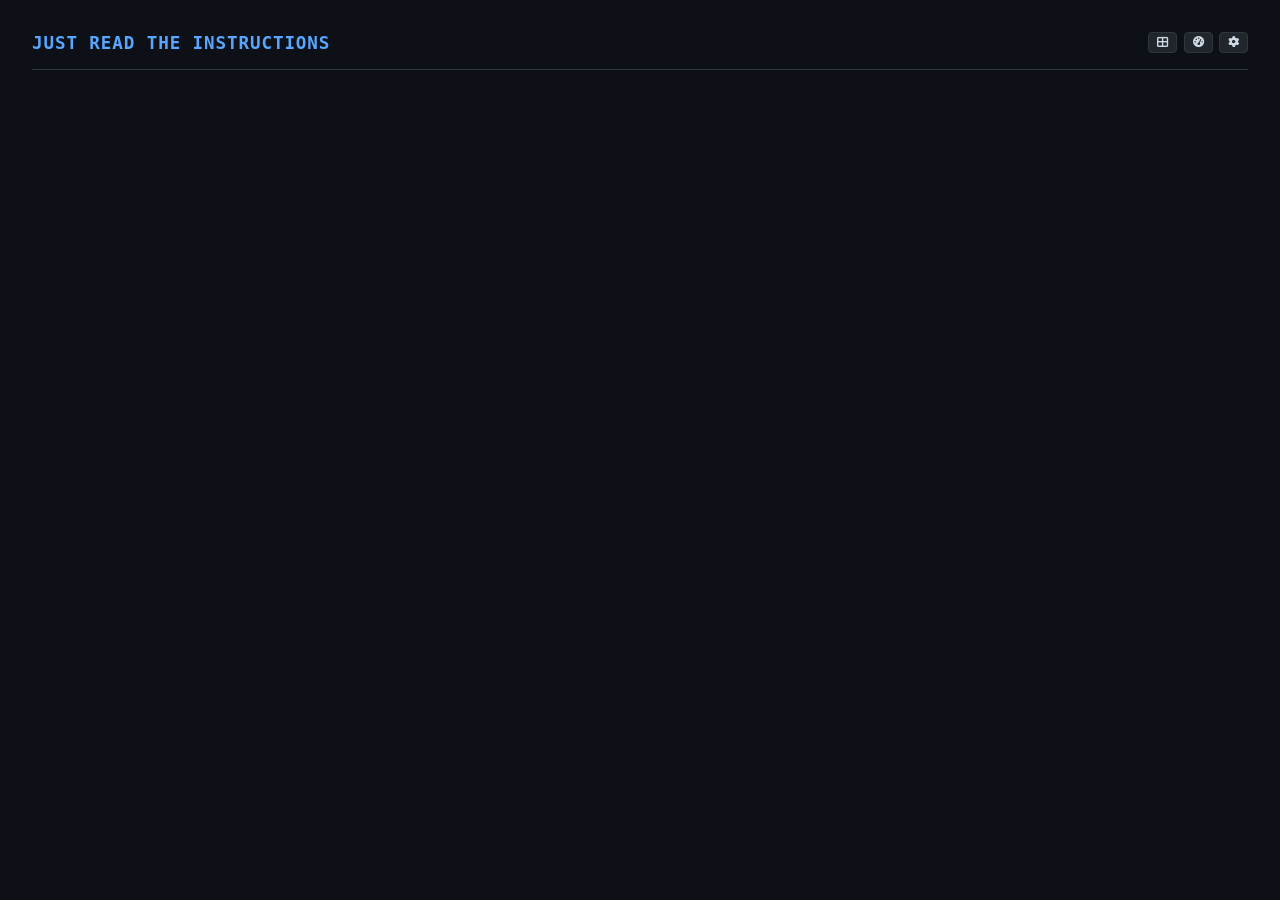
==== GameData/JustReadTheInstructions/Web/index.html @ 1abc44e3 "perf: render scheduling, capture pipeline, streams and recording wiring Rendering and capture - One " ====
<!DOCTYPE html>
<html lang="en">
<head>
    <meta charset="UTF-8">
    <meta name="viewport" content="width=device-width, initial-scale=1">
    <title>Just Read The Instructions</title>
    <link rel="stylesheet" href="css/styles.css">
    <link rel="stylesheet" href="https://cdnjs.cloudflare.com/ajax/libs/font-awesome/6.7.2/css/all.min.css">
</head>
<body>
    <header>
        <h1>Just Read The Instructions</h1>
        <div id="groups-bar" class="groups-bar"></div>
        <div class="global-actions">
            <a class="btn" href="/layout.html" target="_blank" rel="noopener" title="Camera layout"><i class="fa-solid fa-table-cells-large"></i></a>
            <a class="btn" href="/debug.html" target="_blank" rel="noopener" title="Diagnostics"><i class="fa-solid fa-gauge-high"></i></a>
            <button type="button" class="btn" id="settings-btn" title="Settings"><i class="fa-solid fa-gear"></i></button>
        </div>
    </header>

    <p class="status-line error" id="error"></p>
    <p class="status-line empty" id="empty"></p>

    <div id="cameras-live"></div>

    <section id="cameras-offline-section" hidden>
        <h2 class="section-label">Offline</h2>
        <div id="cameras-offline"></div>
    </section>

    <div id="copy-fallback" class="modal-backdrop" role="dialog" aria-modal="true">
        <div class="modal">
            <div class="modal-title">Clipboard blocked. Press Ctrl+C / Cmd+C, then Enter or close.</div>
            <input id="copy-input" type="text" readonly>
            <div class="modal-actions">
                <a id="copy-select-btn" class="btn" href="#">Select</a>
                <a id="copy-close-btn" class="btn" href="#">Close</a>
            </div>
        </div>
    </div>

    <div id="settings-modal" class="modal-backdrop" role="dialog" aria-modal="true">
        <div class="modal">
            <div class="modal-title">Recorder Settings</div>

            <div class="settings-row" id="settings-recorder-row" hidden>
                <label for="settings-recorder">Record with</label>
                <select id="settings-recorder"></select>
            </div>

            <div class="settings-row">
                <label for="settings-los">On signal loss while recording</label>
                <select id="settings-los"></select>
            </div>

            <div class="settings-hint">
                Recordings are saved on the KSP host inside
                <code>GameData/JustReadTheInstructions/Web/recordings/</code>.
                Recording in the game encodes H.264 MP4 on the graphics card and keeps going
                if this page is closed. The legacy browser recorder is only used when in-game
                recording is unavailable or picked above, and will be removed in v3.0.0.
            </div>

            <div class="modal-actions">
                <button type="button" id="settings-close" class="btn">Close</button>
            </div>
        </div>
    </div>

    <script type="module" src="js/main.js"></script>
</body>
</html>
---- GameData/JustReadTheInstructions/Web/css/styles.css ----
:root {
    --bg: #0d1117;
    --surface: #161b22;
    --surface-2: #21262d;
    --border: #30363d;
    --border-danger: #6e3030;
    --text: #cdd9e5;
    --text-dim: #8b949e;
    --text-muted: #6e7681;
    --accent: #58a6ff;
    --success: #3fb950;
    --success-bg: #1a3a1f;
    --danger: #f85149;
    --danger-bg: #3a1a1a;
    --warn: #d29922;
}

* {
    box-sizing: border-box;
    margin: 0;
    padding: 0;
}

[hidden] {
    display: none !important;
}

body {
    background: var(--bg);
    color: var(--text);
    font-family: ui-monospace, "Cascadia Code", "Consolas", monospace;
    padding: 2rem;
}

header {
    display: flex;
    align-items: center;
    justify-content: space-between;
    gap: 1rem;
    flex-wrap: wrap;
    padding-bottom: 1rem;
    margin-bottom: 1.5rem;
    border-bottom: 1px solid var(--border);
}

h1 {
    font-size: 1.1rem;
    font-weight: 600;
    color: var(--accent);
    letter-spacing: 0.05em;
    text-transform: uppercase;
    white-space: nowrap;
}

.global-actions {
    display: flex;
    gap: 0.4rem;
}

#cameras-live,
#cameras-offline {
    display: grid;
    grid-template-columns: repeat(auto-fill, minmax(360px, 1fr));
    gap: 1rem;
}

#cameras-offline-section {
    margin-top: 2rem;
}

.section-label {
    font-size: 0.8rem;
    font-weight: 600;
    color: var(--text-muted);
    text-transform: uppercase;
    letter-spacing: 0.08em;
    margin-bottom: 0.75rem;
}

.groups-bar {
    flex: 1;
    display: flex;
    justify-content: center;
    gap: 0.5rem;
    flex-wrap: wrap;
}

.group-btn {
    border-color: var(--gc, var(--border));
    color: var(--gc, var(--text-dim));
    font-variant-numeric: tabular-nums;
    transition: background 0.1s, color 0.1s, opacity 0.15s;
}

    .group-btn:hover {
        background: color-mix(in srgb, var(--gc, var(--border)) 15%, transparent);
    }

    .group-btn--active {
        background: var(--gc, var(--border));
        color: #fff;
    }

        .group-btn--active:hover {
            background: color-mix(in srgb, var(--gc) 80%, #fff);
        }

.group-strip {
    height: 2px;
    width: 100%;
    background: transparent;
    cursor: pointer;
    flex-shrink: 0;
    transition: height 0.12s cubic-bezier(0.2, 0, 0, 1);
}

    .group-strip--assigned {
        height: 3px;
    }

    .camera-card:hover .group-strip--assigned {
        height: 4px;
    }

.group-assign-btn {
    color: var(--text-muted);
    border-color: var(--border);
    font-variant-numeric: tabular-nums;
    min-width: 2rem;
    justify-content: center;
}

.btn-overflow {
    color: var(--text-muted);
    letter-spacing: 0.05em;
}

.overflow-menu {
    position: fixed;
    background: var(--surface);
    border: 1px solid var(--border);
    border-radius: 4px;
    z-index: 200;
    min-width: 150px;
    overflow: hidden;
    opacity: 0;
    transform: translateY(6px) scale(0.97);
    pointer-events: none;
    transition: opacity 0.14s ease-out, transform 0.14s cubic-bezier(0.2, 0, 0, 1);
}

.overflow-menu--open {
    opacity: 1;
    transform: translateY(0) scale(1);
    pointer-events: auto;
}

.overflow-item {
    display: block;
    width: 100%;
    text-align: left;
    padding: 0.4rem 0.65rem;
    font-family: inherit;
    font-size: 0.7rem;
    background: none;
    border: none;
    color: var(--text);
    cursor: pointer;
}

    .overflow-item:hover {
        background: var(--surface-2);
        color: var(--accent);
    }

    .overflow-item + .overflow-item {
        border-top: 1px solid var(--border);
    }

@keyframes card-enter {
    from {
        opacity: 0;
        transform: translateY(6px);
    }

    to {
        opacity: 1;
        transform: translateY(0);
    }
}

@keyframes blink {
    0%, 49% {
        opacity: 1;
    }

    50%, 100% {
        opacity: 0.35;
    }
}

.camera-card {
    background: var(--surface);
    border: 1px solid var(--border);
    border-radius: 6px;
    overflow: hidden;
    display: flex;
    flex-direction: column;
    cursor: grab;
    user-select: none;
    box-shadow: 0 1px 3px rgba(0, 0, 0, 0.35), inset 0 1px 0 rgba(255, 255, 255, 0.04);
    transition: transform 0.18s cubic-bezier(0.2, 0, 0, 1), box-shadow 0.18s cubic-bezier(0.2, 0, 0, 1), border-color 0.2s ease-out;
    animation: card-enter 0.22s cubic-bezier(0.2, 0, 0.2, 1) both;
}

    .camera-card:hover {
        transform: translateY(-2px);
        box-shadow: 0 6px 18px rgba(0, 0, 0, 0.45), inset 0 1px 0 rgba(255, 255, 255, 0.07);
    }

    .camera-card.dragging {
        animation: none;
    }

    .camera-card.offline {
        border-color: var(--text-muted);
    }

    .camera-card.destroyed {
        border-color: var(--warn);
    }

    .camera-card.recording {
        border-color: var(--danger);
        box-shadow: 0 0 0 1px var(--danger), 0 4px 16px rgba(248, 81, 73, 0.2);
    }

        .camera-card.recording:hover {
            transform: translateY(-2px);
            box-shadow: 0 0 0 1px var(--danger), 0 8px 22px rgba(248, 81, 73, 0.3);
        }

.preview {
    position: relative;
    width: 100%;
    aspect-ratio: 16 / 9;
    background: var(--bg);
    overflow: hidden;
    -webkit-touch-callout: none;
}

.drag-handle {
    display: none;
    position: absolute;
    top: 8px;
    right: 8px;
    width: 44px;
    height: 44px;
    background: rgba(0, 0, 0, 0.55);
    border-radius: 8px;
    align-items: center;
    justify-content: center;
    touch-action: none;
    user-select: none;
    -webkit-touch-callout: none;
    z-index: 10;
    cursor: grab;
    color: rgba(255, 255, 255, 0.9);
    font-size: 20px;
}

@media (hover: none) {
    .drag-handle { display: flex; }
}

    .preview img {
        width: 100%;
        height: 100%;
        object-fit: cover;
        display: block;
        transition: opacity 0.3s ease-out;
    }

    .preview .offline-overlay,
    .layout-tile .offline-overlay {
        display: none;
        position: absolute;
        inset: 0;
        background: var(--bg);
        align-items: center;
        justify-content: center;
        flex-direction: column;
        gap: 0.4rem;
        color: var(--text-muted);
        font-size: 0.75rem;
    }

.camera-card.offline .preview .offline-overlay,
.layout-tile.offline .offline-overlay {
    display: flex;
}

.camera-card.offline .preview img {
    opacity: 0.15;
}

.rec-badge {
    display: none;
    position: absolute;
    top: 0.5rem;
    left: 0.5rem;
    background: rgba(13, 17, 23, 0.85);
    border: 1px solid color-mix(in srgb, var(--danger) 40%, transparent);
    color: var(--danger);
    font-size: 0.7rem;
    padding: 0.2rem 0.45rem;
    border-radius: 4px;
    align-items: center;
    gap: 0.3rem;
    font-weight: 600;
    letter-spacing: 0.08em;
    z-index: 1;
}

.camera-card.recording .rec-badge {
    display: inline-flex;
}

.rec-dot {
    width: 0.5rem;
    height: 0.5rem;
    background: var(--danger);
    border-radius: 50%;
    animation: blink 1s infinite;
}

.camera-info {
    padding: 0.5rem 0.75rem 0.55rem;
    display: flex;
    flex-direction: column;
    gap: 0.35rem;
}

.camera-name {
    font-size: 0.8rem;
    color: var(--text);
    white-space: nowrap;
    overflow: hidden;
    text-overflow: ellipsis;
}

.camera-card.offline .camera-name {
    color: var(--text-muted);
}

.camera-actions {
    display: flex;
    gap: 0.4rem;
    flex-shrink: 0;
}

.btn {
    font-family: inherit;
    font-size: 0.7rem;
    padding: 0.25rem 0.5rem;
    border-radius: 4px;
    text-decoration: none;
    cursor: pointer;
    border: 1px solid var(--border);
    background: var(--surface-2);
    color: var(--text);
    display: inline-flex;
    align-items: center;
    gap: 0.3rem;
}

    .btn:hover {
        background: var(--border);
    }

    .btn.watch {
        border-color: var(--success);
        color: var(--success);
    }

        .btn.watch:hover {
            background: var(--success-bg);
        }

    .btn.watch-disabled {
        opacity: 0.4;
        pointer-events: none;
    }

.camera-card.destroyed .btn.watch {
    opacity: 0.5;
}

    .btn.rec {
        border-color: var(--danger);
        color: var(--danger);
    }

        .btn.rec:hover {
            background: var(--danger-bg);
        }

        .btn.rec.active {
            background: var(--danger);
            color: #fff;
        }

    .btn.btn-unsupported {
        opacity: 0.4;
        pointer-events: none;
    }

    .btn.ghost {
        border-color: transparent;
        background: transparent;
        color: var(--text-dim);
    }

        .btn.ghost:hover {
            color: var(--text);
            background: var(--surface-2);
        }

.camera-footer {
    border-top: 1px solid var(--border);
    padding: 0.5rem 0.75rem;
    font-size: 0.7rem;
    color: var(--text-dim);
    display: flex;
    justify-content: space-between;
    gap: 0.5rem;
    min-height: 1.9rem;
    align-items: center;
}

.rec-status {
    display: inline-flex;
    align-items: center;
    gap: 0.3rem;
    padding: 0.2rem 0.55rem;
    border-radius: 9999px;
    font-size: 0.65rem;
    font-weight: 500;
    background: var(--surface-2);
    color: var(--text-muted);
    transition: background 0.25s ease-out, color 0.25s ease-out;
    letter-spacing: 0.02em;
}

    .rec-status.recording {
        background: color-mix(in srgb, var(--danger) 18%, transparent);
        color: var(--danger);
    }

    .rec-status.paused {
        background: color-mix(in srgb, var(--warn) 18%, transparent);
        color: var(--warn);
    }

.rec-size {
    color: var(--text-muted);
    font-variant-numeric: tabular-nums;
}

.status-line {
    font-size: 0.85rem;
    display: none;
}

    .status-line.visible {
        display: block;
    }

    .status-line.error {
        color: var(--danger);
    }

    .status-line.empty {
        color: var(--text-dim);
    }

.modal-backdrop {
    position: fixed;
    inset: 0;
    background: rgba(0, 0, 0, 0.72);
    display: none;
    align-items: center;
    justify-content: center;
    padding: 1rem;
    z-index: 9999;
    transition: opacity 0.2s ease-out;
}

    .modal-backdrop.visible {
        display: flex;
    }

    @starting-style {
        .modal-backdrop.visible {
            opacity: 0;
        }
    }

.modal {
    width: min(680px, 100%);
    background: var(--surface);
    border: 1px solid var(--border);
    border-radius: 8px;
    padding: 0.85rem;
    transition: opacity 0.2s ease-out, transform 0.2s cubic-bezier(0.2, 0, 0, 1);
}

    @starting-style {
        .modal-backdrop.visible .modal {
            opacity: 0;
            transform: translateY(-10px) scale(0.97);
        }
    }

@keyframes backdrop-out {
    to { opacity: 0; }
}

@keyframes modal-out {
    to {
        opacity: 0;
        transform: translateY(-8px) scale(0.97);
    }
}

.modal-backdrop--closing {
    animation: backdrop-out 0.18s ease-out forwards;
    pointer-events: none;
}

    .modal-backdrop--closing .modal {
        animation: modal-out 0.18s cubic-bezier(0.4, 0, 1, 1) forwards;
    }

.modal-title {
    font-size: 0.85rem;
    color: var(--text);
    margin-bottom: 0.5rem;
    font-weight: 600;
}

.modal-actions {
    margin-top: 0.6rem;
    display: flex;
    justify-content: flex-end;
    gap: 0.45rem;
}

#copy-input {
    width: 100%;
    background: var(--bg);
    border: 1px solid var(--border);
    color: var(--text);
    border-radius: 4px;
    padding: 0.45rem;
    font-family: inherit;
    font-size: 0.75rem;
}

.settings-row {
    display: flex;
    align-items: center;
    justify-content: space-between;
    gap: 0.75rem;
    padding: 0.5rem 0;
    border-bottom: 1px solid var(--border);
    font-size: 0.8rem;
}

    .settings-row:last-child {
        border-bottom: none;
    }

    .settings-row label {
        color: var(--text);
    }

    .settings-row select,
    .layout-picker {
        background: var(--bg);
        color: var(--text);
        border: 1px solid var(--border);
        border-radius: 4px;
        padding: 0.25rem 0.4rem;
        font-family: inherit;
        font-size: 0.75rem;
    }

.settings-hint {
    font-size: 0.7rem;
    color: var(--text-dim);
    margin-top: 0.5rem;
    line-height: 1.4;
}

.viewer-body {
    margin: 0;
    background: #000;
    height: 100vh;
    overflow: hidden;
}

.viewer-img {
    display: block;
    width: 100%;
    height: 100%;
    object-fit: contain;
}

.viewer-hud {
    position: fixed;
    bottom: 0;
    left: 0;
    right: 0;
    padding: 2.5rem 1.5rem 1rem;
    display: flex;
    align-items: center;
    gap: 0.75rem;
    background: linear-gradient(transparent, rgba(0, 0, 0, 0.65));
    font-family: ui-monospace, "Cascadia Code", Consolas, monospace;
    font-size: 0.7rem;
    pointer-events: none;
    transition: opacity 0.5s ease-out;
}

    .viewer-hud.hidden {
        opacity: 0;
    }

.viewer-hud-live {
    display: inline-flex;
    align-items: center;
    gap: 0.35rem;
    color: #f85149;
    font-weight: 600;
    letter-spacing: 0.08em;
}

.viewer-hud-dot {
    width: 6px;
    height: 6px;
    background: #f85149;
    border-radius: 50%;
    flex-shrink: 0;
    animation: blink 1s infinite;
}

.viewer-hud-name {
    color: rgba(255, 255, 255, 0.5);
    letter-spacing: 0.03em;
}

.viewer-controls {
    position: fixed;
    top: 1rem;
    right: 1rem;
    z-index: 10;
    display: flex;
    flex-direction: column;
    align-items: flex-end;
    gap: 0.4rem;
    font-family: ui-monospace, "Cascadia Code", Consolas, monospace;
}

.controls-toggle {
    background: rgba(0, 0, 0, 0.55);
    border: 1px solid rgba(255, 255, 255, 0.12);
    color: rgba(255, 255, 255, 0.5);
    width: 2rem;
    height: 2rem;
    border-radius: 4px;
    cursor: pointer;
    font-size: 0.95rem;
    display: flex;
    align-items: center;
    justify-content: center;
    transition: background 0.15s, color 0.15s;
    padding: 0;
}

    .controls-toggle:hover {
        background: rgba(0, 0, 0, 0.8);
        color: rgba(255, 255, 255, 0.9);
    }

.controls-panel {
    background: rgba(13, 17, 23, 0.92);
    border: 1px solid rgba(48, 54, 61, 0.8);
    border-radius: 6px;
    padding: 0.6rem 0.75rem;
    min-width: 250px;
    backdrop-filter: blur(8px);
}

.ctrl-row {
    display: grid;
    grid-template-columns: 5.5rem 1fr 2.8rem 1.4rem;
    align-items: center;
    gap: 0.4rem;
    padding: 0.2rem 0;
}

.ctrl-label {
    font-size: 0.68rem;
    color: rgba(255, 255, 255, 0.45);
    text-transform: uppercase;
    letter-spacing: 0.06em;
}

.ctrl-slider {
    appearance: none;
    -webkit-appearance: none;
    width: 100%;
    height: 3px;
    background: rgba(255, 255, 255, 0.15);
    border-radius: 2px;
    outline: none;
    cursor: pointer;
}

    .ctrl-slider::-webkit-slider-thumb {
        -webkit-appearance: none;
        width: 11px;
        height: 11px;
        background: #58a6ff;
        border-radius: 50%;
        cursor: pointer;
    }

    .ctrl-slider::-moz-range-thumb {
        width: 11px;
        height: 11px;
        background: #58a6ff;
        border-radius: 50%;
        border: none;
        cursor: pointer;
    }

.ctrl-val {
    font-size: 0.65rem;
    color: rgba(255, 255, 255, 0.55);
    text-align: right;
    font-variant-numeric: tabular-nums;
}

.ctrl-reset-btn {
    background: none;
    border: none;
    color: rgba(255, 255, 255, 0.3);
    cursor: pointer;
    font-size: 0.85rem;
    padding: 0;
    line-height: 1;
    transition: color 0.15s;
}

    .ctrl-reset-btn:hover {
        color: rgba(255, 255, 255, 0.8);
    }

.rec-live-preview {
    position: absolute;
    inset: 0;
    width: 100%;
    height: 100%;
    display: block;
}

.drag-placeholder {
    border: 2px dashed var(--border);
    border-radius: 6px;
    opacity: 0.4;
}

.live-preview-feed {
    position: absolute;
    inset: 0;
    width: 100%;
    height: 100%;
    object-fit: contain;
    display: block;
}

@media (max-width: 900px) {
    body {
        padding: 1rem;
    }

    #cameras-live,
    #cameras-offline {
        grid-template-columns: repeat(auto-fill, minmax(260px, 1fr));
        gap: 0.75rem;
    }
}

@media (max-width: 600px) {
    body {
        padding: 0.75rem;
    }

    #cameras-live,
    #cameras-offline {
        grid-template-columns: 1fr;
        gap: 0.625rem;
    }

    .camera-info {
        flex-direction: column;
        align-items: flex-start;
        gap: 0.4rem;
    }

    .camera-name {
        white-space: normal;
    }

    .camera-actions {
        flex-wrap: wrap;
    }

    .btn {
        padding: 0.4rem 0.65rem;
        min-height: 2.25rem;
    }
}

.debug-updated {
    font-size: 0.7rem;
    color: var(--text-muted);
    align-self: center;
}

.debug-tiles {
    display: grid;
    grid-template-columns: repeat(auto-fill, minmax(140px, 1fr));
    gap: 0.75rem;
    margin-bottom: 1.5rem;
}

.debug-tile {
    background: var(--surface);
    border: 1px solid var(--border);
    border-radius: 6px;
    padding: 0.6rem 0.75rem;
}

.debug-tile-label {
    font-size: 0.7rem;
    color: var(--text-muted);
    text-transform: uppercase;
    letter-spacing: 0.06em;
}

.debug-tile-value {
    font-size: 1.3rem;
    margin: 0.2rem 0;
}

.debug-tile-detail {
    font-size: 0.7rem;
    color: var(--text-dim);
}

.debug-tile.debug-warn {
    border-color: var(--warn);
}

.debug-charts {
    display: grid;
    grid-template-columns: repeat(auto-fit, minmax(320px, 1fr));
    gap: 1rem;
    margin-bottom: 1.5rem;
}

.debug-chart {
    background: var(--surface);
    border: 1px solid var(--border);
    border-radius: 6px;
    padding: 0.75rem;
}

.debug-chart canvas {
    display: block;
    width: 100%;
    height: 160px;
}

.debug-legend {
    display: flex;
    flex-wrap: wrap;
    gap: 0.4rem 0.9rem;
    margin-top: 0.5rem;
    font-size: 0.7rem;
    color: var(--text-dim);
}

.debug-legend-item::before {
    content: "";
    display: inline-block;
    width: 0.7rem;
    height: 0.2rem;
    margin-right: 0.35rem;
    vertical-align: middle;
    background: var(--swatch);
}

.debug-table-wrap {
    overflow-x: auto;
    margin-bottom: 1rem;
}

.debug-table {
    width: 100%;
    border-collapse: collapse;
    font-size: 0.75rem;
    white-space: nowrap;
}

.debug-table th,
.debug-table td {
    padding: 0.35rem 0.6rem;
    border-bottom: 1px solid var(--border);
    text-align: right;
}

.debug-table th {
    color: var(--text-muted);
    font-weight: 600;
    cursor: help;
}

.debug-table th:first-child,
.debug-table td.debug-name {
    text-align: left;
}

.debug-table td.debug-name {
    border-left: 3px solid transparent;
    max-width: 22rem;
    overflow: hidden;
    text-overflow: ellipsis;
}

.debug-table td.debug-warn {
    color: var(--warn);
    cursor: help;
}

.debug-empty {
    text-align: center !important;
    color: var(--text-muted);
}

.debug-hint {
    font-size: 0.7rem;
    color: var(--text-muted);
    max-width: 60rem;
}

.layout-body {
    padding: 0;
    height: 100vh;
    overflow: hidden;
    background: #000;
}

    .layout-body.idle {
        cursor: none;
    }

.layout-grid {
    position: fixed;
    inset: 0;
}

.layout-tile {
    position: absolute;
    overflow: hidden;
    border-radius: 4px;
    background: var(--bg);
    transition: left 0.2s cubic-bezier(0.2, 0, 0, 1), top 0.2s cubic-bezier(0.2, 0, 0, 1), width 0.2s cubic-bezier(0.2, 0, 0, 1), height 0.2s cubic-bezier(0.2, 0, 0, 1);
    animation: card-enter 0.22s cubic-bezier(0.2, 0, 0.2, 1) both;
}

.layout-resizing .layout-tile {
    transition: none;
}

.layout-fill .layout-tile {
    border-radius: 0;
}

.layout-tile-feed {
    display: block;
    width: 100%;
    height: 100%;
    object-fit: contain;
}

.layout-fill .layout-tile-feed {
    object-fit: cover;
}

.layout-tile-name {
    position: absolute;
    left: 0.5rem;
    bottom: 0.5rem;
    max-width: calc(100% - 1rem);
    padding: 0.15rem 0.45rem;
    border-radius: 4px;
    background: rgba(13, 17, 23, 0.7);
    color: var(--text);
    font-size: 0.7rem;
    white-space: nowrap;
    overflow: hidden;
    text-overflow: ellipsis;
    pointer-events: none;
    opacity: 0;
    transition: opacity 0.3s ease-out;
}

    .layout-tile-name:empty {
        display: none;
    }

.layout-body.idle .layout-tile-name,
.layout-fullscreen .layout-tile-name {
    opacity: 1;
}

.layout-chrome {
    transition: opacity 0.3s ease-out;
}

.layout-body.idle .layout-chrome {
    opacity: 0;
    pointer-events: none;
}

.layout-fullscreen .layout-chrome {
    display: none;
}

.layout-tile-bar {
    position: absolute;
    left: 0;
    right: 0;
    bottom: 0;
    display: flex;
    align-items: center;
    gap: 0.3rem;
    padding: 1rem 0.5rem 0.5rem;
    background: linear-gradient(transparent, rgba(0, 0, 0, 0.7));
}

.layout-picker {
    flex: 1;
    min-width: 0;
    text-overflow: ellipsis;
}

.layout-tile-btn {
    flex-shrink: 0;
}

.layout-tile-btn.active,
.layout-toolbar .btn.active {
    border-color: var(--accent);
    color: var(--accent);
}

.layout-toolbar {
    position: fixed;
    top: 0;
    left: 0;
    right: 0;
    z-index: 10;
    margin: 0;
    padding: 0.75rem 1rem 1.75rem;
    border-bottom: none;
    background: linear-gradient(rgba(13, 17, 23, 0.95), transparent);
}

.layout-status {
    flex: 1;
    min-width: 0;
    font-size: 0.75rem;
    color: var(--text-dim);
}

.layout-empty {
    position: fixed;
    inset: 0;
    display: flex;
    align-items: center;
    justify-content: center;
    padding: 1rem;
    color: var(--text-dim);
    font-size: 0.85rem;
    pointer-events: none;
}

@media (max-width: 600px) {
    .layout-toolbar .btn span {
        display: none;
    }
}

@media (prefers-reduced-motion: reduce) {
    .layout-tile {
        transition: none;
        animation: none;
    }
}
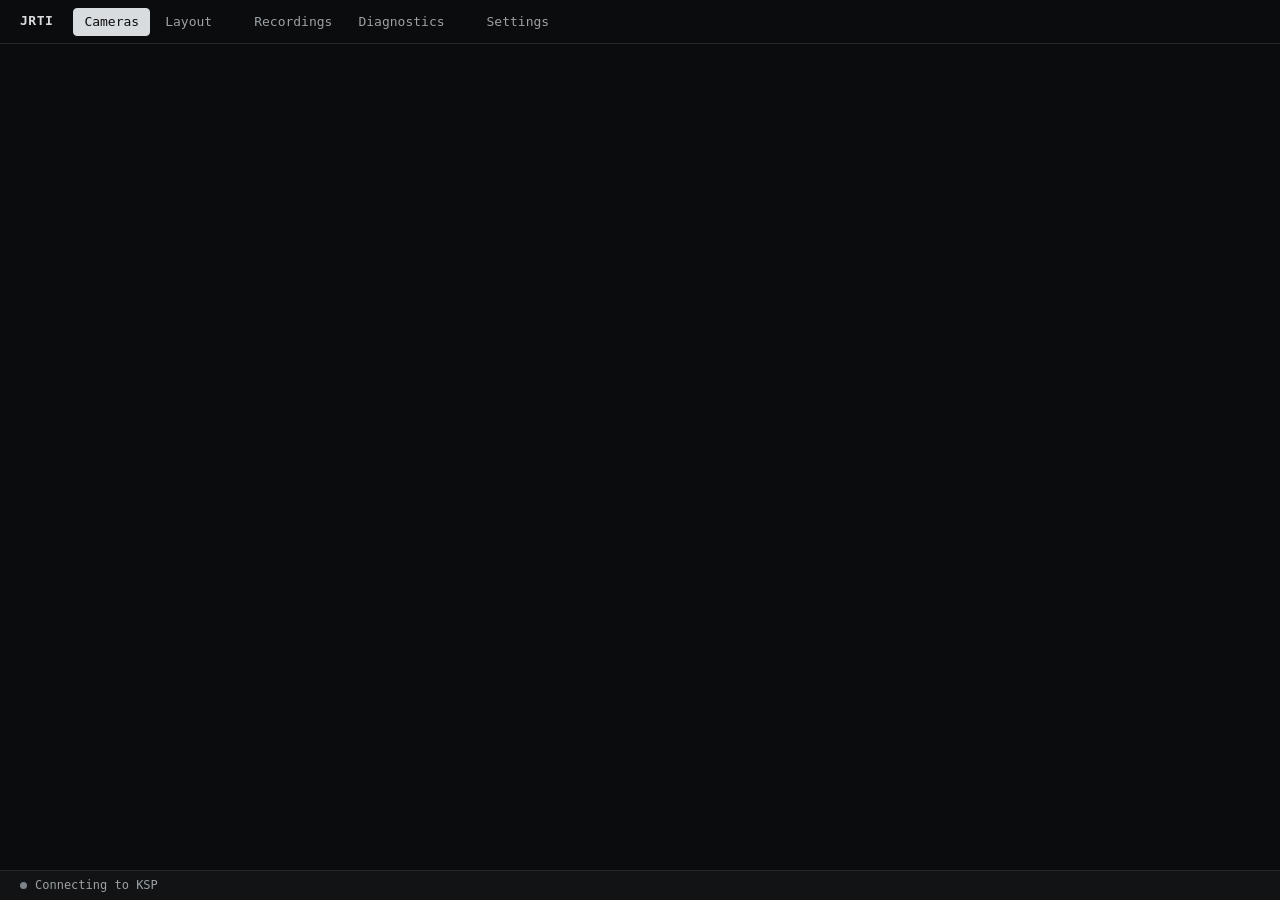
==== commit 58108049: "feat: console web UI, layout page tools and clean feed for OBS - Redesign: bundled Commit Mono, mono" ====
--- a/GameData/JustReadTheInstructions/Web/index.html
+++ b/GameData/JustReadTheInstructions/Web/index.html
@@ -4,34 +4,103 @@
     <meta charset="UTF-8">
     <meta name="viewport" content="width=device-width, initial-scale=1">
     <title>Just Read The Instructions</title>
+    <link rel="preload" href="/fonts/CommitMono-400-Regular.otf" as="font" type="font/otf" crossorigin>
     <link rel="stylesheet" href="css/styles.css">
-    <link rel="stylesheet" href="https://cdnjs.cloudflare.com/ajax/libs/font-awesome/6.7.2/css/all.min.css">
 </head>
 <body>
-    <header>
-        <h1>Just Read The Instructions</h1>
-        <div id="groups-bar" class="groups-bar"></div>
-        <div class="global-actions">
-            <a class="btn" href="/layout.html" target="_blank" rel="noopener" title="Camera layout"><i class="fa-solid fa-table-cells-large"></i></a>
-            <a class="btn" href="/debug.html" target="_blank" rel="noopener" title="Diagnostics"><i class="fa-solid fa-gauge-high"></i></a>
-            <button type="button" class="btn" id="settings-btn" title="Settings"><i class="fa-solid fa-gear"></i></button>
-        </div>
+    <header class="topbar">
+        <a class="brand" href="/" title="Just Read The Instructions">JRTI</a>
+        <nav class="tabs" aria-label="Pages">
+            <a class="btn btn-quiet" href="/" aria-current="page">Cameras</a>
+            <a class="btn btn-quiet" href="/layout.html" target="_blank" rel="noopener" title="Several cameras in one window (opens a new tab)">
+                Layout<svg class="icon" aria-hidden="true"><use href="/images/icons.svg#i-external"></use></svg>
+            </a>
+            <button type="button" class="btn btn-quiet" id="recordings-btn" aria-expanded="false" title="Recordings saved on the KSP computer">Recordings</button>
+            <a class="btn btn-quiet" href="/debug.html" target="_blank" rel="noopener" title="Frame times and per-camera stats (opens a new tab)">
+                Diagnostics<svg class="icon" aria-hidden="true"><use href="/images/icons.svg#i-external"></use></svg>
+            </a>
+            <button type="button" class="btn btn-quiet" id="settings-btn" aria-expanded="false" title="Recorder settings">Settings</button>
+        </nav>
     </header>
 
-    <p class="status-line error" id="error"></p>
-    <p class="status-line empty" id="empty"></p>
+    <main class="page">
+        <p class="status-line error" id="error" role="alert"></p>
 
-    <div id="cameras-live"></div>
+        <section class="empty-state" id="empty">
+            <p class="empty-title">No cameras open yet</p>
+            <p>Open or stream a hull camera in KSP: right-click a camera part, or use the JRTI window (<kbd>Ctrl</kbd> <kbd>Alt</kbd> <kbd>F7</kbd>). Cameras appear here on their own.</p>
+        </section>
 
-    <section id="cameras-offline-section" hidden>
-        <h2 class="section-label">Offline</h2>
-        <div id="cameras-offline"></div>
-    </section>
+        <div id="cameras-live" class="wall"></div>
 
-    <div id="copy-fallback" class="modal-backdrop" role="dialog" aria-modal="true">
+        <section id="cameras-offline-section" hidden>
+            <h2 class="section-label">Offline</h2>
+            <div id="cameras-offline" class="wall"></div>
+        </section>
+    </main>
+
+    <footer class="statusline">
+        <span class="link-status" id="link-status" data-state="connecting" role="status">
+            <span class="lamp"></span><span id="link-status-text">Connecting to KSP</span>
+        </span>
+        <button type="button" class="lan-chip" id="lan-chip" title="Copy the address other devices on your network can open" hidden>
+            <span class="label">Network</span><span id="lan-chip-text"></span>
+        </button>
+        <div id="groups-bar" class="groups-bar" hidden></div>
+        <span class="statusline-spacer"></span>
+        <span class="version" id="version"></span>
+    </footer>
+
+    <aside class="sheet" id="settings-sheet" aria-labelledby="settings-title">
+        <div class="sheet-head">
+            <h2 id="settings-title">Recorder settings</h2>
+            <button type="button" class="btn btn-quiet" data-close>Close <kbd>Esc</kbd></button>
+        </div>
+        <div class="sheet-body" tabindex="-1">
+            <div class="field" id="settings-recorder-row" hidden>
+                <label for="settings-recorder">Record with</label>
+                <select id="settings-recorder" class="input"></select>
+            </div>
+
+            <div class="field" id="settings-codec-row" hidden>
+                <label for="settings-codec">Video codec</label>
+                <select id="settings-codec" class="input"></select>
+                <p class="hint hint-warning" id="settings-codec-warning" hidden>
+                    You are not recording in H.264. Check that your editor, player or OBS setup opens these
+                    files before relying on them.
+                </p>
+            </div>
+
+            <div class="field">
+                <label for="settings-los">On signal loss while recording</label>
+                <select id="settings-los" class="input"></select>
+            </div>
+
+            <p class="hint note">
+                Recordings are saved on the KSP computer in
+                <code>GameData/JustReadTheInstructions/Web/recordings/</code> and listed under Recordings.
+                Recording in the game encodes an MP4 on the graphics card (H.264 unless you pick another codec)
+                and keeps going if this page is closed. The legacy browser recorder is only used when in-game
+                recording is unavailable or picked above, and will be removed in v3.0.0.
+            </p>
+        </div>
+    </aside>
+
+    <aside class="sheet" id="recordings-sheet" aria-labelledby="recordings-title">
+        <div class="sheet-head">
+            <h2 id="recordings-title">Recordings</h2>
+            <button type="button" class="btn btn-quiet" data-close>Close <kbd>Esc</kbd></button>
+        </div>
+        <div class="sheet-body" tabindex="-1">
+            <p class="hint">Saved on the KSP computer, newest first. Play opens a file in a new tab; Download saves a copy to this device.</p>
+            <ul class="recordings-list" id="recordings-list"></ul>
+        </div>
+    </aside>
+
+    <div id="copy-fallback" class="modal-backdrop" role="dialog" aria-modal="true" aria-labelledby="copy-title">
         <div class="modal">
-            <div class="modal-title">Clipboard blocked. Press Ctrl+C / Cmd+C, then Enter or close.</div>
-            <input id="copy-input" type="text" readonly>
+            <div class="modal-title" id="copy-title">The browser blocked the clipboard. Press Ctrl+C (Cmd+C on a Mac), then close.</div>
+            <input id="copy-input" class="input" type="text" readonly>
             <div class="modal-actions">
                 <a id="copy-select-btn" class="btn" href="#">Select</a>
                 <a id="copy-close-btn" class="btn" href="#">Close</a>
@@ -39,34 +108,6 @@
         </div>
     </div>
 
-    <div id="settings-modal" class="modal-backdrop" role="dialog" aria-modal="true">
-        <div class="modal">
-            <div class="modal-title">Recorder Settings</div>
-
-            <div class="settings-row" id="settings-recorder-row" hidden>
-                <label for="settings-recorder">Record with</label>
-                <select id="settings-recorder"></select>
-            </div>
-
-            <div class="settings-row">
-                <label for="settings-los">On signal loss while recording</label>
-                <select id="settings-los"></select>
-            </div>
-
-            <div class="settings-hint">
-                Recordings are saved on the KSP host inside
-                <code>GameData/JustReadTheInstructions/Web/recordings/</code>.
-                Recording in the game encodes H.264 MP4 on the graphics card and keeps going
-                if this page is closed. The legacy browser recorder is only used when in-game
-                recording is unavailable or picked above, and will be removed in v3.0.0.
-            </div>
-
-            <div class="modal-actions">
-                <button type="button" id="settings-close" class="btn">Close</button>
-            </div>
-        </div>
-    </div>
-
     <script type="module" src="js/main.js"></script>
 </body>
 </html>
--- a/GameData/JustReadTheInstructions/Web/css/styles.css
+++ b/GameData/JustReadTheInstructions/Web/css/styles.css
@@ -1,21 +1,48 @@
+@font-face {
+    font-family: "Commit Mono";
+    src: url("/fonts/CommitMono-400-Regular.otf") format("opentype");
+    font-weight: 400;
+    font-style: normal;
+    font-display: swap;
+}
+
+@font-face {
+    font-family: "Commit Mono";
+    src: url("/fonts/CommitMono-700-Regular.otf") format("opentype");
+    font-weight: 700;
+    font-style: normal;
+    font-display: swap;
+}
+
 :root {
-    --bg: #0d1117;
-    --surface: #161b22;
-    --surface-2: #21262d;
-    --border: #30363d;
-    --border-danger: #6e3030;
-    --text: #cdd9e5;
-    --text-dim: #8b949e;
-    --text-muted: #6e7681;
-    --accent: #58a6ff;
-    --success: #3fb950;
-    --success-bg: #1a3a1f;
-    --danger: #f85149;
-    --danger-bg: #3a1a1a;
-    --warn: #d29922;
-}
-
-* {
+    color-scheme: dark;
+    --bg: #0b0c0d;
+    --panel: #111314;
+    --raise: #17191b;
+    --hover: #1d2023;
+    --line: #26292c;
+    --line-2: #34383c;
+    --line-3: #474c51;
+    --text: #d9dcdf;
+    --text-2: #9ba1a6;
+    --text-3: #7c8288;
+    --ink: #0b0c0d;
+    --rec: #ff5a55;
+    --hold: #e5a43b;
+    --live: #5bc27d;
+    --screen: #000;
+    --font: "Commit Mono", ui-monospace, "Cascadia Mono", "SF Mono", Menlo, Consolas, monospace;
+    --radius: 6px;
+    --radius-sm: 4px;
+    --shadow: 0 16px 40px rgba(0, 0, 0, 0.55), 0 2px 8px rgba(0, 0, 0, 0.4);
+    --ease: cubic-bezier(0.2, 0, 0, 1);
+    --bar: 44px;
+    --status: 30px;
+}
+
+*,
+*::before,
+*::after {
     box-sizing: border-box;
     margin: 0;
     padding: 0;
@@ -25,953 +52,1139 @@
     display: none !important;
 }
 
+html {
+    -webkit-text-size-adjust: 100%;
+    scrollbar-color: var(--line-2) transparent;
+}
+
 body {
+    min-height: 100vh;
     background: var(--bg);
     color: var(--text);
-    font-family: ui-monospace, "Cascadia Code", "Consolas", monospace;
-    padding: 2rem;
-}
-
-header {
-    display: flex;
-    align-items: center;
-    justify-content: space-between;
-    gap: 1rem;
-    flex-wrap: wrap;
-    padding-bottom: 1rem;
-    margin-bottom: 1.5rem;
-    border-bottom: 1px solid var(--border);
-}
-
-h1 {
-    font-size: 1.1rem;
-    font-weight: 600;
-    color: var(--accent);
-    letter-spacing: 0.05em;
-    text-transform: uppercase;
+    font: 13px/1.55 var(--font);
+    font-variant-numeric: tabular-nums;
+    -webkit-font-smoothing: antialiased;
+}
+
+::selection {
+    background: var(--text);
+    color: var(--ink);
+}
+
+a {
+    color: inherit;
+}
+
+button,
+input,
+select {
+    font: inherit;
+    color: inherit;
+}
+
+code,
+kbd {
+    font-family: var(--font);
+}
+
+:focus-visible {
+    outline: 1px solid var(--text);
+    outline-offset: 2px;
+}
+
+.icon {
+    width: 16px;
+    height: 16px;
+    flex-shrink: 0;
+    fill: none;
+    stroke: currentColor;
+    stroke-width: 1.6;
+    stroke-linecap: square;
+    stroke-linejoin: miter;
+}
+
+.visually-hidden {
+    position: absolute;
+    width: 1px;
+    height: 1px;
+    overflow: hidden;
+    clip: rect(0 0 0 0);
     white-space: nowrap;
 }
 
-.global-actions {
-    display: flex;
-    gap: 0.4rem;
-}
-
-#cameras-live,
-#cameras-offline {
+kbd {
+    display: inline-block;
+    min-width: 18px;
+    padding: 0 4px;
+    border: 1px solid var(--line-2);
+    border-radius: 3px;
+    color: var(--text-3);
+    font-size: 11px;
+    line-height: 16px;
+    text-align: center;
+}
+
+.btn {
+    display: inline-flex;
+    align-items: center;
+    justify-content: center;
+    gap: 8px;
+    height: 28px;
+    padding: 0 10px;
+    border: 1px solid var(--line-2);
+    border-radius: var(--radius-sm);
+    background: transparent;
+    color: var(--text);
+    font-size: 13px;
+    line-height: 1;
+    white-space: nowrap;
+    text-decoration: none;
+    cursor: pointer;
+    user-select: none;
+    transition: background-color 0.12s var(--ease), border-color 0.12s var(--ease), color 0.12s var(--ease);
+}
+
+    .btn:hover {
+        background: var(--hover);
+        border-color: var(--line-3);
+    }
+
+    .btn:active {
+        background: var(--raise);
+    }
+
+    .btn:disabled,
+    .btn[aria-disabled="true"] {
+        color: var(--text-3);
+        cursor: not-allowed;
+        pointer-events: none;
+    }
+
+    .btn kbd {
+        margin-right: -4px;
+    }
+
+.btn-icon {
+    width: 28px;
+    padding: 0;
+}
+
+.btn-quiet {
+    border-color: transparent;
+    color: var(--text-2);
+}
+
+    .btn-quiet:hover {
+        border-color: transparent;
+        color: var(--text);
+    }
+
+.btn.active,
+.btn[aria-pressed="true"],
+.btn[aria-expanded="true"],
+.btn[aria-current="page"] {
+    border-color: var(--text);
+    background: var(--text);
+    color: var(--ink);
+}
+
+    .btn.active kbd,
+    .btn[aria-pressed="true"] kbd,
+    .btn[aria-expanded="true"] kbd {
+        border-color: rgba(11, 12, 13, 0.35);
+        color: var(--ink);
+    }
+
+.btn-primary {
+    border-color: var(--text);
+    background: var(--text);
+    color: var(--ink);
+}
+
+    .btn-primary:hover {
+        border-color: #fff;
+        background: #fff;
+    }
+
+.btn-rec::before {
+    content: "";
+    width: 7px;
+    height: 7px;
+    border-radius: 50%;
+    background: var(--rec);
+}
+
+.btn-rec.active {
+    border-color: var(--rec);
+    background: var(--rec);
+    color: var(--ink);
+}
+
+    .btn-rec.active::before {
+        border-radius: 1px;
+        background: var(--ink);
+    }
+
+.lamp {
+    display: inline-block;
+    width: 7px;
+    height: 7px;
+    border-radius: 50%;
+    flex-shrink: 0;
+    background: var(--text-3);
+}
+
+.topbar {
+    position: sticky;
+    top: 0;
+    z-index: 50;
+    display: flex;
+    align-items: center;
+    gap: 20px;
+    height: var(--bar);
+    padding: 0 20px;
+    border-bottom: 1px solid var(--line);
+    background: var(--bg);
+}
+
+.brand {
+    font-weight: 700;
+    letter-spacing: 0.04em;
+    text-decoration: none;
+}
+
+.tabs {
+    display: flex;
+    align-items: center;
+    gap: 4px;
+    min-width: 0;
+}
+
+    .tabs .icon {
+        width: 12px;
+        height: 12px;
+        margin-left: -4px;
+        color: var(--text-3);
+    }
+
+    .tabs .btn[aria-current="page"] .icon,
+    .tabs .btn[aria-expanded="true"] .icon {
+        color: var(--ink);
+    }
+
+.topbar-spacer {
+    flex: 1;
+}
+
+.page {
+    padding: 28px 20px calc(var(--status) + 28px);
+}
+
+.statusline {
+    position: fixed;
+    left: 0;
+    right: 0;
+    bottom: 0;
+    z-index: 50;
+    display: flex;
+    align-items: center;
+    gap: 18px;
+    height: var(--status);
+    padding: 0 20px;
+    border-top: 1px solid var(--line);
+    background: var(--panel);
+    color: var(--text-2);
+    font-size: 12px;
+    white-space: nowrap;
+}
+
+.statusline-spacer {
+    flex: 1;
+}
+
+.link-status {
+    display: inline-flex;
+    align-items: center;
+    gap: 8px;
+}
+
+    .link-status[data-state="online"] .lamp {
+        background: var(--live);
+    }
+
+    .link-status[data-state="offline"] {
+        color: var(--rec);
+    }
+
+        .link-status[data-state="offline"] .lamp {
+            background: var(--rec);
+        }
+
+.lan-chip {
+    display: inline-flex;
+    align-items: center;
+    gap: 8px;
+    height: 22px;
+    padding: 0 6px;
+    border: none;
+    border-radius: 3px;
+    background: none;
+    color: var(--text-2);
+    font-size: 12px;
+    cursor: pointer;
+}
+
+    .lan-chip:hover {
+        background: var(--hover);
+        color: var(--text);
+    }
+
+    .lan-chip .label {
+        color: var(--text-3);
+    }
+
+.version {
+    color: var(--text-3);
+}
+
+.groups-bar {
+    display: flex;
+    align-items: center;
+    gap: 6px;
+}
+
+.group-btn {
+    height: 22px;
+    padding: 0 8px;
+    font-size: 12px;
+}
+
+    .group-btn.group-btn--active {
+        border-color: var(--rec);
+        background: var(--rec);
+        color: var(--ink);
+    }
+
+.wall {
     display: grid;
-    grid-template-columns: repeat(auto-fill, minmax(360px, 1fr));
-    gap: 1rem;
-}
-
-#cameras-offline-section {
-    margin-top: 2rem;
+    grid-template-columns: repeat(auto-fill, minmax(340px, 1fr));
+    gap: 30px 18px;
 }
 
 .section-label {
-    font-size: 0.8rem;
-    font-weight: 600;
-    color: var(--text-muted);
-    text-transform: uppercase;
-    letter-spacing: 0.08em;
-    margin-bottom: 0.75rem;
-}
-
-.groups-bar {
-    flex: 1;
-    display: flex;
-    justify-content: center;
-    gap: 0.5rem;
-    flex-wrap: wrap;
-}
-
-.group-btn {
-    border-color: var(--gc, var(--border));
-    color: var(--gc, var(--text-dim));
-    font-variant-numeric: tabular-nums;
-    transition: background 0.1s, color 0.1s, opacity 0.15s;
-}
-
-    .group-btn:hover {
-        background: color-mix(in srgb, var(--gc, var(--border)) 15%, transparent);
-    }
-
-    .group-btn--active {
-        background: var(--gc, var(--border));
-        color: #fff;
-    }
-
-        .group-btn--active:hover {
-            background: color-mix(in srgb, var(--gc) 80%, #fff);
-        }
-
-.group-strip {
-    height: 2px;
-    width: 100%;
-    background: transparent;
-    cursor: pointer;
-    flex-shrink: 0;
-    transition: height 0.12s cubic-bezier(0.2, 0, 0, 1);
-}
-
-    .group-strip--assigned {
-        height: 3px;
-    }
-
-    .camera-card:hover .group-strip--assigned {
-        height: 4px;
-    }
-
-.group-assign-btn {
-    color: var(--text-muted);
-    border-color: var(--border);
-    font-variant-numeric: tabular-nums;
-    min-width: 2rem;
-    justify-content: center;
-}
-
-.btn-overflow {
-    color: var(--text-muted);
-    letter-spacing: 0.05em;
-}
-
-.overflow-menu {
-    position: fixed;
-    background: var(--surface);
-    border: 1px solid var(--border);
-    border-radius: 4px;
-    z-index: 200;
-    min-width: 150px;
-    overflow: hidden;
-    opacity: 0;
-    transform: translateY(6px) scale(0.97);
-    pointer-events: none;
-    transition: opacity 0.14s ease-out, transform 0.14s cubic-bezier(0.2, 0, 0, 1);
-}
-
-.overflow-menu--open {
-    opacity: 1;
-    transform: translateY(0) scale(1);
-    pointer-events: auto;
-}
-
-.overflow-item {
-    display: block;
-    width: 100%;
-    text-align: left;
-    padding: 0.4rem 0.65rem;
-    font-family: inherit;
-    font-size: 0.7rem;
-    background: none;
-    border: none;
-    color: var(--text);
-    cursor: pointer;
-}
-
-    .overflow-item:hover {
-        background: var(--surface-2);
-        color: var(--accent);
-    }
-
-    .overflow-item + .overflow-item {
-        border-top: 1px solid var(--border);
-    }
-
-@keyframes card-enter {
-    from {
-        opacity: 0;
-        transform: translateY(6px);
-    }
-
-    to {
-        opacity: 1;
-        transform: translateY(0);
-    }
-}
-
-@keyframes blink {
-    0%, 49% {
-        opacity: 1;
-    }
-
-    50%, 100% {
-        opacity: 0.35;
-    }
-}
+    margin: 40px 0 18px;
+    color: var(--text-3);
+    font-size: 13px;
+    font-weight: 400;
+}
+
+    .section-label::before {
+        content: "# ";
+    }
 
 .camera-card {
-    background: var(--surface);
-    border: 1px solid var(--border);
-    border-radius: 6px;
-    overflow: hidden;
+    --state: var(--text-3);
+    position: relative;
     display: flex;
     flex-direction: column;
+    gap: 10px;
+    padding: 16px 10px 12px;
+    border: 1px solid var(--line-2);
+    border-radius: var(--radius);
     cursor: grab;
     user-select: none;
-    box-shadow: 0 1px 3px rgba(0, 0, 0, 0.35), inset 0 1px 0 rgba(255, 255, 255, 0.04);
-    transition: transform 0.18s cubic-bezier(0.2, 0, 0, 1), box-shadow 0.18s cubic-bezier(0.2, 0, 0, 1), border-color 0.2s ease-out;
-    animation: card-enter 0.22s cubic-bezier(0.2, 0, 0.2, 1) both;
+    transition: border-color 0.2s var(--ease);
 }
 
     .camera-card:hover {
-        transform: translateY(-2px);
-        box-shadow: 0 6px 18px rgba(0, 0, 0, 0.45), inset 0 1px 0 rgba(255, 255, 255, 0.07);
-    }
-
-    .camera-card.dragging {
-        animation: none;
-    }
-
-    .camera-card.offline {
-        border-color: var(--text-muted);
-    }
-
-    .camera-card.destroyed {
-        border-color: var(--warn);
+        border-color: var(--line-3);
+    }
+
+    .camera-card.live {
+        --state: var(--live);
     }
 
     .camera-card.recording {
-        border-color: var(--danger);
-        box-shadow: 0 0 0 1px var(--danger), 0 4px 16px rgba(248, 81, 73, 0.2);
-    }
-
-        .camera-card.recording:hover {
-            transform: translateY(-2px);
-            box-shadow: 0 0 0 1px var(--danger), 0 8px 22px rgba(248, 81, 73, 0.3);
-        }
+        --state: var(--rec);
+        border-color: var(--rec);
+    }
+
+    .camera-card.paused {
+        --state: var(--hold);
+        border-color: var(--hold);
+    }
+
+.pane-title,
+.pane-state,
+.pane-foot {
+    position: absolute;
+    display: flex;
+    align-items: center;
+    gap: 8px;
+    max-width: calc(100% - 28px);
+    padding: 0 6px;
+    background: var(--bg);
+    line-height: 18px;
+    white-space: nowrap;
+}
+
+.pane-title {
+    top: -10px;
+    left: 10px;
+    max-width: calc(100% - 180px);
+}
+
+.pane-state {
+    top: -10px;
+    right: 10px;
+    color: var(--state);
+    font-size: 12px;
+}
+
+    .pane-state .lamp {
+        background: var(--state);
+    }
+
+.camera-card:not(.live):not(.recording):not(.paused) .pane-state .lamp {
+    display: none;
+}
+
+.camera-card.recording .pane-state .lamp {
+    animation: cursor-blink 1.2s steps(1) infinite;
+}
+
+.pane-foot {
+    bottom: -10px;
+    right: 10px;
+    color: var(--text-3);
+    font-size: 12px;
+}
+
+    .pane-foot:empty {
+        display: none;
+    }
+
+.camera-id {
+    color: var(--text-3);
+}
+
+.camera-name {
+    overflow: hidden;
+    font-weight: 700;
+    text-overflow: ellipsis;
+}
+
+.camera-card.destroyed .camera-name,
+.camera-card.offline .camera-name {
+    color: var(--text-2);
+    font-weight: 400;
+}
 
 .preview {
     position: relative;
-    width: 100%;
     aspect-ratio: 16 / 9;
-    background: var(--bg);
     overflow: hidden;
+    border-radius: 3px;
+    background: var(--screen);
     -webkit-touch-callout: none;
 }
 
-.drag-handle {
-    display: none;
-    position: absolute;
-    top: 8px;
-    right: 8px;
-    width: 44px;
-    height: 44px;
-    background: rgba(0, 0, 0, 0.55);
-    border-radius: 8px;
-    align-items: center;
-    justify-content: center;
-    touch-action: none;
-    user-select: none;
-    -webkit-touch-callout: none;
-    z-index: 10;
-    cursor: grab;
-    color: rgba(255, 255, 255, 0.9);
-    font-size: 20px;
-}
-
-@media (hover: none) {
-    .drag-handle { display: flex; }
-}
-
     .preview img {
+        display: block;
         width: 100%;
         height: 100%;
         object-fit: cover;
+        transition: opacity 0.3s var(--ease);
+    }
+
+.camera-card.offline .preview img {
+    opacity: 0.1;
+}
+
+.live-preview-feed,
+.rec-live-preview {
+    position: absolute;
+    inset: 0;
+    display: block;
+    width: 100%;
+    height: 100%;
+    object-fit: cover;
+}
+
+.offline-overlay {
+    position: absolute;
+    inset: 0;
+    display: none;
+    align-items: center;
+    justify-content: center;
+    padding: 12px;
+    background: var(--screen);
+    color: var(--text-3);
+    font-size: 12px;
+    text-align: center;
+}
+
+.camera-card.offline .offline-overlay,
+.layout-tile.offline .offline-overlay,
+.viewer.offline .offline-overlay {
+    display: flex;
+}
+
+.offline-overlay img {
+    max-width: 100%;
+    max-height: 100%;
+    object-fit: contain;
+}
+
+.drag-handle {
+    position: absolute;
+    right: 8px;
+    bottom: 8px;
+    z-index: 3;
+    display: none;
+    align-items: center;
+    justify-content: center;
+    width: 40px;
+    height: 40px;
+    border-radius: var(--radius-sm);
+    background: rgba(0, 0, 0, 0.65);
+    color: var(--text);
+    touch-action: none;
+    cursor: grab;
+}
+
+@media (hover: none) {
+    .drag-handle {
+        display: flex;
+    }
+}
+
+.camera-actions {
+    display: flex;
+    align-items: center;
+    gap: 6px;
+}
+
+    .camera-actions .actions-end {
+        display: flex;
+        gap: 2px;
+        margin-left: auto;
+    }
+
+.group-assign-btn.assigned {
+    border-color: var(--line-3);
+    color: var(--text);
+}
+
+.drag-placeholder {
+    border: 1px dashed var(--line-3);
+    border-radius: var(--radius);
+}
+
+.camera-card.dragging {
+    background: var(--bg);
+    box-shadow: var(--shadow);
+}
+
+.status-line {
+    display: none;
+}
+
+    .status-line.visible {
         display: block;
-        transition: opacity 0.3s ease-out;
-    }
-
-    .preview .offline-overlay,
-    .layout-tile .offline-overlay {
+    }
+
+    .status-line.error {
+        margin-bottom: 24px;
+        color: var(--rec);
+    }
+
+        .status-line.error::before {
+            content: "! ";
+        }
+
+.empty-state {
+    display: none;
+    max-width: 64ch;
+    margin: 14vh auto 0;
+}
+
+    .empty-state.visible {
+        display: block;
+    }
+
+    .empty-state p + p {
+        margin-top: 8px;
+        color: var(--text-2);
+    }
+
+.empty-title {
+    font-weight: 700;
+}
+
+.menu {
+    position: fixed;
+    z-index: 200;
+    min-width: 220px;
+    padding: 4px;
+    border: 1px solid var(--line-3);
+    border-radius: var(--radius);
+    background: var(--panel);
+    box-shadow: var(--shadow);
+    opacity: 0;
+    transform: translateY(3px);
+    pointer-events: none;
+    transition: opacity 0.12s var(--ease), transform 0.12s var(--ease);
+}
+
+    .menu.open {
+        opacity: 1;
+        transform: none;
+        pointer-events: auto;
+    }
+
+.menu-item {
+    display: flex;
+    align-items: center;
+    gap: 10px;
+    width: 100%;
+    min-height: 28px;
+    padding: 4px 10px;
+    border: none;
+    border-radius: 3px;
+    background: none;
+    color: var(--text);
+    font-size: 13px;
+    text-align: left;
+    text-decoration: none;
+    cursor: pointer;
+}
+
+    .menu-item .icon {
         display: none;
-        position: absolute;
-        inset: 0;
-        background: var(--bg);
-        align-items: center;
-        justify-content: center;
-        flex-direction: column;
-        gap: 0.4rem;
-        color: var(--text-muted);
-        font-size: 0.75rem;
-    }
-
-.camera-card.offline .preview .offline-overlay,
-.layout-tile.offline .offline-overlay {
-    display: flex;
-}
-
-.camera-card.offline .preview img {
-    opacity: 0.15;
-}
-
-.rec-badge {
-    display: none;
-    position: absolute;
-    top: 0.5rem;
-    left: 0.5rem;
-    background: rgba(13, 17, 23, 0.85);
-    border: 1px solid color-mix(in srgb, var(--danger) 40%, transparent);
-    color: var(--danger);
-    font-size: 0.7rem;
-    padding: 0.2rem 0.45rem;
-    border-radius: 4px;
-    align-items: center;
-    gap: 0.3rem;
-    font-weight: 600;
-    letter-spacing: 0.08em;
-    z-index: 1;
-}
-
-.camera-card.recording .rec-badge {
-    display: inline-flex;
-}
-
-.rec-dot {
-    width: 0.5rem;
-    height: 0.5rem;
-    background: var(--danger);
-    border-radius: 50%;
-    animation: blink 1s infinite;
-}
-
-.camera-info {
-    padding: 0.5rem 0.75rem 0.55rem;
-    display: flex;
-    flex-direction: column;
-    gap: 0.35rem;
-}
-
-.camera-name {
-    font-size: 0.8rem;
-    color: var(--text);
-    white-space: nowrap;
+    }
+
+    .menu-item:hover,
+    .menu-item:focus-visible {
+        background: var(--text);
+        color: var(--ink);
+        outline: none;
+    }
+
+    .menu-item.current {
+        font-weight: 700;
+    }
+
+.menu-label {
+    min-width: 0;
     overflow: hidden;
     text-overflow: ellipsis;
-}
-
-.camera-card.offline .camera-name {
-    color: var(--text-muted);
-}
-
-.camera-actions {
-    display: flex;
-    gap: 0.4rem;
+    white-space: nowrap;
+}
+
+.menu-detail {
     flex-shrink: 0;
-}
-
-.btn {
-    font-family: inherit;
-    font-size: 0.7rem;
-    padding: 0.25rem 0.5rem;
-    border-radius: 4px;
-    text-decoration: none;
-    cursor: pointer;
-    border: 1px solid var(--border);
-    background: var(--surface-2);
+    margin-left: auto;
+    padding-left: 12px;
+    color: var(--text-3);
+    font-size: 12px;
+    font-weight: 400;
+    white-space: pre;
+}
+
+.menu-item.is-on-air .menu-label::after {
+    content: "  on air";
+    color: var(--rec);
+    font-size: 12px;
+    font-weight: 400;
+    white-space: pre;
+}
+
+.menu-item.is-on-air:hover .menu-label::after,
+.menu-item.is-on-air:focus-visible .menu-label::after {
+    color: var(--ink);
+}
+
+.menu-item:hover .menu-detail,
+.menu-item:focus-visible .menu-detail {
+    color: var(--ink);
+}
+
+    .menu-item.danger {
+        color: var(--rec);
+    }
+
+        .menu-item.danger:hover,
+        .menu-item.danger:focus-visible {
+            background: var(--rec);
+            color: var(--ink);
+        }
+
+.menu-sep {
+    height: 1px;
+    margin: 4px 0;
+    background: var(--line-2);
+}
+
+.menu-heading {
+    padding: 6px 10px 4px;
+    color: var(--text-3);
+    font-size: 12px;
+}
+
+.menu-form {
+    display: flex;
+    gap: 6px;
+    padding: 6px;
+}
+
+    .menu-form .input {
+        flex: 1;
+    }
+
+.input {
+    height: 28px;
+    min-width: 0;
+    padding: 0 8px;
+    border: 1px solid var(--line-2);
+    border-radius: var(--radius-sm);
+    background: var(--bg);
     color: var(--text);
-    display: inline-flex;
-    align-items: center;
-    gap: 0.3rem;
-}
-
-    .btn:hover {
-        background: var(--border);
-    }
-
-    .btn.watch {
-        border-color: var(--success);
-        color: var(--success);
-    }
-
-        .btn.watch:hover {
-            background: var(--success-bg);
+    font-size: 13px;
+}
+
+    .input:hover {
+        border-color: var(--line-3);
+    }
+
+    .input:focus-visible {
+        border-color: var(--text);
+        outline: none;
+    }
+
+    .input::placeholder {
+        color: var(--text-3);
+    }
+
+.sheet {
+    position: fixed;
+    top: 0;
+    right: 0;
+    bottom: 0;
+    z-index: 100;
+    display: flex;
+    flex-direction: column;
+    width: min(460px, 100vw);
+    border-left: 1px solid var(--line-2);
+    background: var(--panel);
+    box-shadow: -20px 0 48px rgba(0, 0, 0, 0.5);
+    transform: translateX(100%);
+    visibility: hidden;
+    transition: transform 0.2s var(--ease), visibility 0s linear 0.2s;
+}
+
+    .sheet.open {
+        transform: none;
+        visibility: visible;
+        transition: transform 0.2s var(--ease), visibility 0s;
+    }
+
+    .sheet.sheet-left {
+        right: auto;
+        left: 0;
+        border-left: none;
+        border-right: 1px solid var(--line-2);
+        box-shadow: 20px 0 48px rgba(0, 0, 0, 0.5);
+        transform: translateX(-100%);
+    }
+
+        .sheet.sheet-left.open {
+            transform: none;
         }
 
-    .btn.watch-disabled {
-        opacity: 0.4;
-        pointer-events: none;
-    }
-
-.camera-card.destroyed .btn.watch {
-    opacity: 0.5;
-}
-
-    .btn.rec {
-        border-color: var(--danger);
-        color: var(--danger);
-    }
-
-        .btn.rec:hover {
-            background: var(--danger-bg);
-        }
-
-        .btn.rec.active {
-            background: var(--danger);
-            color: #fff;
-        }
-
-    .btn.btn-unsupported {
-        opacity: 0.4;
-        pointer-events: none;
-    }
-
-    .btn.ghost {
-        border-color: transparent;
-        background: transparent;
-        color: var(--text-dim);
-    }
-
-        .btn.ghost:hover {
-            color: var(--text);
-            background: var(--surface-2);
-        }
-
-.camera-footer {
-    border-top: 1px solid var(--border);
-    padding: 0.5rem 0.75rem;
-    font-size: 0.7rem;
-    color: var(--text-dim);
-    display: flex;
-    justify-content: space-between;
-    gap: 0.5rem;
-    min-height: 1.9rem;
-    align-items: center;
-}
-
-.rec-status {
-    display: inline-flex;
-    align-items: center;
-    gap: 0.3rem;
-    padding: 0.2rem 0.55rem;
-    border-radius: 9999px;
-    font-size: 0.65rem;
-    font-weight: 500;
-    background: var(--surface-2);
-    color: var(--text-muted);
-    transition: background 0.25s ease-out, color 0.25s ease-out;
-    letter-spacing: 0.02em;
-}
-
-    .rec-status.recording {
-        background: color-mix(in srgb, var(--danger) 18%, transparent);
-        color: var(--danger);
-    }
-
-    .rec-status.paused {
-        background: color-mix(in srgb, var(--warn) 18%, transparent);
-        color: var(--warn);
-    }
-
-.rec-size {
-    color: var(--text-muted);
-    font-variant-numeric: tabular-nums;
-}
-
-.status-line {
-    font-size: 0.85rem;
-    display: none;
-}
-
-    .status-line.visible {
-        display: block;
-    }
-
-    .status-line.error {
-        color: var(--danger);
-    }
-
-    .status-line.empty {
-        color: var(--text-dim);
-    }
+.sheet-head {
+    display: flex;
+    align-items: center;
+    gap: 8px;
+    height: var(--bar);
+    padding: 0 12px 0 20px;
+    border-bottom: 1px solid var(--line);
+}
+
+    .sheet-head h2 {
+        flex: 1;
+        font-size: 13px;
+        font-weight: 700;
+    }
+
+.sheet-body {
+    flex: 1;
+    overflow-y: auto;
+    padding: 12px 20px 28px;
+}
+
+    .sheet-body:focus {
+        outline: none;
+    }
+
+.field {
+    display: grid;
+    gap: 8px;
+    padding: 16px 0;
+    border-bottom: 1px solid var(--line);
+}
+
+    .field:last-of-type {
+        border-bottom: none;
+    }
+
+    .field label {
+        font-weight: 700;
+    }
+
+    .field select {
+        width: 100%;
+    }
+
+.hint {
+    color: var(--text-2);
+    font-size: 12px;
+    line-height: 1.6;
+}
+
+    .hint code {
+        color: var(--text);
+        overflow-wrap: anywhere;
+    }
+
+.hint-warning {
+    color: var(--hold);
+}
+
+.note {
+    margin-top: 16px;
+    padding: 12px 14px;
+    border: 1px solid var(--line);
+    border-radius: var(--radius-sm);
+}
+
+.recordings-list {
+    list-style: none;
+    margin-top: 12px;
+}
+
+.recording-row {
+    display: grid;
+    grid-template-columns: 1fr auto;
+    align-items: center;
+    gap: 4px 12px;
+    padding: 12px 0;
+    border-bottom: 1px solid var(--line);
+}
+
+.recording-file {
+    display: -webkit-box;
+    min-width: 0;
+    overflow: hidden;
+    font-size: 12px;
+    word-break: break-all;
+    -webkit-box-orient: vertical;
+    -webkit-line-clamp: 2;
+}
+
+.recording-meta {
+    grid-column: 1;
+    display: flex;
+    flex-wrap: wrap;
+    gap: 4px 12px;
+    color: var(--text-3);
+    font-size: 12px;
+}
+
+    .recording-meta .live-tag {
+        color: var(--rec);
+    }
+
+.recording-actions {
+    grid-column: 2;
+    grid-row: 1 / span 2;
+    display: flex;
+    gap: 4px;
+}
+
+.list-empty {
+    padding: 28px 0;
+    color: var(--text-2);
+}
 
 .modal-backdrop {
     position: fixed;
     inset: 0;
+    z-index: 9999;
+    display: none;
+    align-items: center;
+    justify-content: center;
+    padding: 16px;
     background: rgba(0, 0, 0, 0.72);
-    display: none;
-    align-items: center;
-    justify-content: center;
-    padding: 1rem;
-    z-index: 9999;
-    transition: opacity 0.2s ease-out;
 }
 
     .modal-backdrop.visible {
         display: flex;
     }
 
-    @starting-style {
-        .modal-backdrop.visible {
-            opacity: 0;
-        }
-    }
-
 .modal {
-    width: min(680px, 100%);
-    background: var(--surface);
-    border: 1px solid var(--border);
-    border-radius: 8px;
-    padding: 0.85rem;
-    transition: opacity 0.2s ease-out, transform 0.2s cubic-bezier(0.2, 0, 0, 1);
-}
-
-    @starting-style {
-        .modal-backdrop.visible .modal {
-            opacity: 0;
-            transform: translateY(-10px) scale(0.97);
-        }
-    }
-
-@keyframes backdrop-out {
-    to { opacity: 0; }
-}
-
-@keyframes modal-out {
-    to {
-        opacity: 0;
-        transform: translateY(-8px) scale(0.97);
-    }
-}
-
-.modal-backdrop--closing {
-    animation: backdrop-out 0.18s ease-out forwards;
-    pointer-events: none;
-}
-
-    .modal-backdrop--closing .modal {
-        animation: modal-out 0.18s cubic-bezier(0.4, 0, 1, 1) forwards;
-    }
+    width: min(560px, 100%);
+    padding: 18px;
+    border: 1px solid var(--line-3);
+    border-radius: var(--radius);
+    background: var(--panel);
+    box-shadow: var(--shadow);
+}
 
 .modal-title {
-    font-size: 0.85rem;
-    color: var(--text);
-    margin-bottom: 0.5rem;
-    font-weight: 600;
+    margin-bottom: 12px;
 }
 
 .modal-actions {
-    margin-top: 0.6rem;
     display: flex;
     justify-content: flex-end;
-    gap: 0.45rem;
+    gap: 8px;
+    margin-top: 14px;
 }
 
 #copy-input {
     width: 100%;
-    background: var(--bg);
-    border: 1px solid var(--border);
+}
+
+.toast {
+    position: fixed;
+    left: 50%;
+    bottom: calc(var(--status) + 18px);
+    z-index: 300;
+    padding: 7px 12px;
+    border: 1px solid var(--line-3);
+    border-radius: var(--radius-sm);
+    background: var(--panel);
+    box-shadow: var(--shadow);
+    font-size: 12px;
+    opacity: 0;
+    transform: translate(-50%, 6px);
+    pointer-events: none;
+    transition: opacity 0.16s var(--ease), transform 0.16s var(--ease);
+}
+
+    .toast.visible {
+        opacity: 1;
+        transform: translate(-50%, 0);
+    }
+
+    .toast::before {
+        content: ">";
+        margin-right: 1ch;
+        color: var(--text-3);
+    }
+
+    .toast.has-action {
+        display: flex;
+        align-items: center;
+        padding: 4px 4px 4px 12px;
+        pointer-events: auto;
+    }
+
+.toast-action {
+    height: 24px;
+    margin-left: 10px;
+    padding: 0 8px;
     color: var(--text);
-    border-radius: 4px;
-    padding: 0.45rem;
-    font-family: inherit;
-    font-size: 0.75rem;
-}
-
-.settings-row {
-    display: flex;
-    align-items: center;
-    justify-content: space-between;
-    gap: 0.75rem;
-    padding: 0.5rem 0;
-    border-bottom: 1px solid var(--border);
-    font-size: 0.8rem;
-}
-
-    .settings-row:last-child {
-        border-bottom: none;
-    }
-
-    .settings-row label {
-        color: var(--text);
-    }
-
-    .settings-row select,
-    .layout-picker {
-        background: var(--bg);
-        color: var(--text);
-        border: 1px solid var(--border);
-        border-radius: 4px;
-        padding: 0.25rem 0.4rem;
-        font-family: inherit;
-        font-size: 0.75rem;
-    }
-
-.settings-hint {
-    font-size: 0.7rem;
-    color: var(--text-dim);
-    margin-top: 0.5rem;
-    line-height: 1.4;
+    font-size: 12px;
+}
+
+    .toast-action:hover {
+        background: var(--text);
+        color: var(--ink);
+    }
+
+.waiting {
+    display: inline-flex;
+    align-items: center;
 }
 
 .viewer-body {
-    margin: 0;
-    background: #000;
     height: 100vh;
     overflow: hidden;
-}
-
-.viewer-img {
+    background: var(--screen);
+}
+
+.viewer {
+    position: fixed;
+    inset: 0;
+}
+
+.viewer-feed {
     display: block;
     width: 100%;
     height: 100%;
     object-fit: contain;
 }
 
+.viewer-chrome {
+    transition: opacity 0.4s var(--ease);
+}
+
+.viewer-body.idle .viewer-chrome {
+    opacity: 0;
+    pointer-events: none;
+}
+
+.viewer-body.idle {
+    cursor: none;
+}
+
 .viewer-hud {
     position: fixed;
-    bottom: 0;
     left: 0;
     right: 0;
-    padding: 2.5rem 1.5rem 1rem;
-    display: flex;
-    align-items: center;
-    gap: 0.75rem;
-    background: linear-gradient(transparent, rgba(0, 0, 0, 0.65));
-    font-family: ui-monospace, "Cascadia Code", Consolas, monospace;
-    font-size: 0.7rem;
+    bottom: 0;
+    display: flex;
+    align-items: center;
+    gap: 14px;
+    padding: 56px 20px 16px;
+    background: linear-gradient(transparent, rgba(0, 0, 0, 0.75));
     pointer-events: none;
-    transition: opacity 0.5s ease-out;
-}
-
-    .viewer-hud.hidden {
-        opacity: 0;
-    }
-
-.viewer-hud-live {
+}
+
+.tally-chip {
     display: inline-flex;
     align-items: center;
-    gap: 0.35rem;
-    color: #f85149;
-    font-weight: 600;
-    letter-spacing: 0.08em;
-}
-
-.viewer-hud-dot {
-    width: 6px;
-    height: 6px;
-    background: #f85149;
-    border-radius: 50%;
-    flex-shrink: 0;
-    animation: blink 1s infinite;
-}
+    gap: 8px;
+    height: 22px;
+    padding: 0 8px;
+    border: 1px solid var(--line-3);
+    border-radius: 3px;
+    background: rgba(0, 0, 0, 0.6);
+    color: var(--text-2);
+    font-size: 12px;
+}
+
+    .tally-chip.is-live {
+        border-color: rgba(91, 194, 125, 0.5);
+        color: var(--text);
+    }
+
+        .tally-chip.is-live .lamp {
+            background: var(--live);
+        }
+
+    .tally-chip.is-rec {
+        border-color: var(--rec);
+        background: var(--rec);
+        color: var(--ink);
+    }
+
+        .tally-chip.is-rec .lamp {
+            background: var(--ink);
+            animation: cursor-blink 1.2s steps(1) infinite;
+        }
 
 .viewer-hud-name {
-    color: rgba(255, 255, 255, 0.5);
-    letter-spacing: 0.03em;
-}
-
-.viewer-controls {
+    min-width: 0;
+    overflow: hidden;
+    font-weight: 700;
+    text-overflow: ellipsis;
+    white-space: nowrap;
+}
+
+.viewer-tools {
     position: fixed;
-    top: 1rem;
-    right: 1rem;
+    top: 16px;
+    right: 16px;
     z-index: 10;
     display: flex;
     flex-direction: column;
     align-items: flex-end;
-    gap: 0.4rem;
-    font-family: ui-monospace, "Cascadia Code", Consolas, monospace;
-}
-
-.controls-toggle {
-    background: rgba(0, 0, 0, 0.55);
-    border: 1px solid rgba(255, 255, 255, 0.12);
-    color: rgba(255, 255, 255, 0.5);
-    width: 2rem;
-    height: 2rem;
-    border-radius: 4px;
-    cursor: pointer;
-    font-size: 0.95rem;
-    display: flex;
-    align-items: center;
-    justify-content: center;
-    transition: background 0.15s, color 0.15s;
-    padding: 0;
-}
-
-    .controls-toggle:hover {
-        background: rgba(0, 0, 0, 0.8);
-        color: rgba(255, 255, 255, 0.9);
+    gap: 8px;
+}
+
+.viewer-tool-row {
+    display: flex;
+    gap: 6px;
+}
+
+.overlay-btn {
+    border-color: rgba(255, 255, 255, 0.16);
+    background: rgba(0, 0, 0, 0.62);
+    color: var(--text);
+}
+
+    .overlay-btn:hover {
+        border-color: rgba(255, 255, 255, 0.34);
+        background: rgba(0, 0, 0, 0.85);
     }
 
 .controls-panel {
-    background: rgba(13, 17, 23, 0.92);
-    border: 1px solid rgba(48, 54, 61, 0.8);
-    border-radius: 6px;
-    padding: 0.6rem 0.75rem;
-    min-width: 250px;
-    backdrop-filter: blur(8px);
-}
+    width: 340px;
+    padding: 12px 14px;
+    border: 1px solid var(--line-3);
+    border-radius: var(--radius);
+    background: rgba(17, 19, 20, 0.96);
+    box-shadow: var(--shadow);
+}
+
+    .controls-panel .hint {
+        margin-top: 8px;
+    }
 
 .ctrl-row {
     display: grid;
-    grid-template-columns: 5.5rem 1fr 2.8rem 1.4rem;
-    align-items: center;
-    gap: 0.4rem;
-    padding: 0.2rem 0;
+    grid-template-columns: 90px 1fr 48px auto;
+    align-items: center;
+    gap: 10px;
+    min-height: 32px;
 }
 
 .ctrl-label {
-    font-size: 0.68rem;
-    color: rgba(255, 255, 255, 0.45);
-    text-transform: uppercase;
-    letter-spacing: 0.06em;
+    color: var(--text-2);
+}
+
+.ctrl-val {
+    text-align: right;
 }
 
 .ctrl-slider {
+    width: 100%;
+    height: 2px;
+    background: var(--line-3);
+    cursor: pointer;
     appearance: none;
     -webkit-appearance: none;
-    width: 100%;
-    height: 3px;
-    background: rgba(255, 255, 255, 0.15);
-    border-radius: 2px;
-    outline: none;
-    cursor: pointer;
 }
 
     .ctrl-slider::-webkit-slider-thumb {
+        width: 10px;
+        height: 16px;
+        border-radius: 2px;
+        background: var(--text);
         -webkit-appearance: none;
-        width: 11px;
-        height: 11px;
-        background: #58a6ff;
-        border-radius: 50%;
-        cursor: pointer;
     }
 
     .ctrl-slider::-moz-range-thumb {
-        width: 11px;
-        height: 11px;
-        background: #58a6ff;
-        border-radius: 50%;
+        width: 10px;
+        height: 16px;
         border: none;
-        cursor: pointer;
-    }
-
-.ctrl-val {
-    font-size: 0.65rem;
-    color: rgba(255, 255, 255, 0.55);
-    text-align: right;
-    font-variant-numeric: tabular-nums;
-}
+        border-radius: 2px;
+        background: var(--text);
+    }
 
 .ctrl-reset-btn {
-    background: none;
-    border: none;
-    color: rgba(255, 255, 255, 0.3);
-    cursor: pointer;
-    font-size: 0.85rem;
-    padding: 0;
-    line-height: 1;
-    transition: color 0.15s;
-}
-
-    .ctrl-reset-btn:hover {
-        color: rgba(255, 255, 255, 0.8);
-    }
-
-.rec-live-preview {
-    position: absolute;
-    inset: 0;
-    width: 100%;
-    height: 100%;
-    display: block;
-}
-
-.drag-placeholder {
-    border: 2px dashed var(--border);
-    border-radius: 6px;
-    opacity: 0.4;
-}
-
-.live-preview-feed {
-    position: absolute;
-    inset: 0;
-    width: 100%;
-    height: 100%;
-    object-fit: contain;
-    display: block;
-}
-
-@media (max-width: 900px) {
-    body {
-        padding: 1rem;
-    }
-
-    #cameras-live,
-    #cameras-offline {
-        grid-template-columns: repeat(auto-fill, minmax(260px, 1fr));
-        gap: 0.75rem;
-    }
-}
-
-@media (max-width: 600px) {
-    body {
-        padding: 0.75rem;
-    }
-
-    #cameras-live,
-    #cameras-offline {
-        grid-template-columns: 1fr;
-        gap: 0.625rem;
-    }
-
-    .camera-info {
-        flex-direction: column;
-        align-items: flex-start;
-        gap: 0.4rem;
-    }
-
-    .camera-name {
-        white-space: normal;
-    }
-
-    .camera-actions {
-        flex-wrap: wrap;
-    }
-
-    .btn {
-        padding: 0.4rem 0.65rem;
-        min-height: 2.25rem;
-    }
-}
-
-.debug-updated {
-    font-size: 0.7rem;
-    color: var(--text-muted);
-    align-self: center;
-}
-
-.debug-tiles {
-    display: grid;
-    grid-template-columns: repeat(auto-fill, minmax(140px, 1fr));
-    gap: 0.75rem;
-    margin-bottom: 1.5rem;
-}
-
-.debug-tile {
-    background: var(--surface);
-    border: 1px solid var(--border);
-    border-radius: 6px;
-    padding: 0.6rem 0.75rem;
-}
-
-.debug-tile-label {
-    font-size: 0.7rem;
-    color: var(--text-muted);
-    text-transform: uppercase;
-    letter-spacing: 0.06em;
-}
-
-.debug-tile-value {
-    font-size: 1.3rem;
-    margin: 0.2rem 0;
-}
-
-.debug-tile-detail {
-    font-size: 0.7rem;
-    color: var(--text-dim);
-}
-
-.debug-tile.debug-warn {
-    border-color: var(--warn);
-}
-
-.debug-charts {
-    display: grid;
-    grid-template-columns: repeat(auto-fit, minmax(320px, 1fr));
-    gap: 1rem;
-    margin-bottom: 1.5rem;
-}
-
-.debug-chart {
-    background: var(--surface);
-    border: 1px solid var(--border);
-    border-radius: 6px;
-    padding: 0.75rem;
-}
-
-.debug-chart canvas {
-    display: block;
-    width: 100%;
-    height: 160px;
-}
-
-.debug-legend {
-    display: flex;
-    flex-wrap: wrap;
-    gap: 0.4rem 0.9rem;
-    margin-top: 0.5rem;
-    font-size: 0.7rem;
-    color: var(--text-dim);
-}
-
-.debug-legend-item::before {
-    content: "";
-    display: inline-block;
-    width: 0.7rem;
-    height: 0.2rem;
-    margin-right: 0.35rem;
-    vertical-align: middle;
-    background: var(--swatch);
-}
-
-.debug-table-wrap {
-    overflow-x: auto;
-    margin-bottom: 1rem;
-}
-
-.debug-table {
-    width: 100%;
-    border-collapse: collapse;
-    font-size: 0.75rem;
-    white-space: nowrap;
-}
-
-.debug-table th,
-.debug-table td {
-    padding: 0.35rem 0.6rem;
-    border-bottom: 1px solid var(--border);
-    text-align: right;
-}
-
-.debug-table th {
-    color: var(--text-muted);
-    font-weight: 600;
-    cursor: help;
-}
-
-.debug-table th:first-child,
-.debug-table td.debug-name {
-    text-align: left;
-}
-
-.debug-table td.debug-name {
-    border-left: 3px solid transparent;
-    max-width: 22rem;
-    overflow: hidden;
-    text-overflow: ellipsis;
-}
-
-.debug-table td.debug-warn {
-    color: var(--warn);
-    cursor: help;
-}
-
-.debug-empty {
-    text-align: center !important;
-    color: var(--text-muted);
-}
-
-.debug-hint {
-    font-size: 0.7rem;
-    color: var(--text-muted);
-    max-width: 60rem;
+    height: 24px;
+    padding: 0 6px;
+    font-size: 12px;
 }
 
 .layout-body {
-    padding: 0;
     height: 100vh;
     overflow: hidden;
-    background: #000;
+    background: var(--screen);
 }
 
     .layout-body.idle {
@@ -984,20 +1197,58 @@
 }
 
 .layout-tile {
+    --glide: 0.42s cubic-bezier(0.3, 0, 0, 1);
     position: absolute;
     overflow: hidden;
     border-radius: 4px;
-    background: var(--bg);
-    transition: left 0.2s cubic-bezier(0.2, 0, 0, 1), top 0.2s cubic-bezier(0.2, 0, 0, 1), width 0.2s cubic-bezier(0.2, 0, 0, 1), height 0.2s cubic-bezier(0.2, 0, 0, 1);
-    animation: card-enter 0.22s cubic-bezier(0.2, 0, 0.2, 1) both;
-}
+    background: #050606;
+    user-select: none;
+    transition: left var(--glide), top var(--glide), width var(--glide), height var(--glide), opacity 0.3s var(--ease);
+}
+
+    .layout-tile.entering,
+    .layout-tile.leaving {
+        opacity: 0;
+    }
+
+    .layout-tile.leaving {
+        z-index: -1;
+        pointer-events: none;
+    }
 
 .layout-resizing .layout-tile {
     transition: none;
 }
 
+.layout-body:not(.idle) .layout-tile {
+    cursor: grab;
+}
+
+.layout-tile-bar {
+    cursor: default;
+}
+
+.layout-tile.narrow .layout-picker {
+    display: none;
+}
+
 .layout-fill .layout-tile {
     border-radius: 0;
+}
+
+.layout-tile.drag-source {
+    opacity: 0.35;
+}
+
+.layout-tile.drop-target::after {
+    content: "";
+    position: absolute;
+    inset: 0;
+    z-index: 4;
+    border: 1px solid var(--text);
+    border-radius: inherit;
+    background: rgba(217, 220, 223, 0.08);
+    pointer-events: none;
 }
 
 .layout-tile-feed {
@@ -1011,35 +1262,58 @@
     object-fit: cover;
 }
 
+.layout-tile .offline-overlay {
+    background: #050606;
+}
+
 .layout-tile-name {
     position: absolute;
-    left: 0.5rem;
-    bottom: 0.5rem;
-    max-width: calc(100% - 1rem);
-    padding: 0.15rem 0.45rem;
-    border-radius: 4px;
-    background: rgba(13, 17, 23, 0.7);
-    color: var(--text);
-    font-size: 0.7rem;
+    left: 10px;
+    bottom: 10px;
+    z-index: 2;
+    display: inline-flex;
+    align-items: center;
+    gap: 8px;
+    max-width: calc(100% - 20px);
+    padding: 3px 8px;
+    border-radius: 3px;
+    background: rgba(0, 0, 0, 0.72);
+    font-size: 12px;
     white-space: nowrap;
-    overflow: hidden;
-    text-overflow: ellipsis;
     pointer-events: none;
     opacity: 0;
-    transition: opacity 0.3s ease-out;
-}
-
-    .layout-tile-name:empty {
-        display: none;
-    }
-
-.layout-body.idle .layout-tile-name,
-.layout-fullscreen .layout-tile-name {
+    transition: opacity 0.3s var(--ease);
+}
+
+    .layout-tile-name span {
+        overflow: hidden;
+        text-overflow: ellipsis;
+    }
+
+    .layout-tile-name .lamp {
+        background: var(--live);
+    }
+
+.layout-tile.offline .layout-tile-name .lamp {
+    background: var(--text-3);
+}
+
+.labels-auto.idle .layout-tile-name,
+.labels-auto.layout-fullscreen .layout-tile-name,
+.labels-always .layout-tile-name {
     opacity: 1;
 }
 
+.labels-never .layout-tile-name {
+    display: none;
+}
+
+.labels-always:not(.idle) .layout-tile-name {
+    bottom: 50px;
+}
+
 .layout-chrome {
-    transition: opacity 0.3s ease-out;
+    transition: opacity 0.3s var(--ease);
 }
 
 .layout-body.idle .layout-chrome {
@@ -1056,27 +1330,34 @@
     left: 0;
     right: 0;
     bottom: 0;
-    display: flex;
-    align-items: center;
-    gap: 0.3rem;
-    padding: 1rem 0.5rem 0.5rem;
-    background: linear-gradient(transparent, rgba(0, 0, 0, 0.7));
+    z-index: 3;
+    display: flex;
+    align-items: center;
+    gap: 4px;
+    padding: 24px 8px 8px;
+    background: linear-gradient(transparent, rgba(0, 0, 0, 0.78));
+}
+
+.tile-grip {
+    width: 24px;
+    color: var(--text-2);
+    cursor: grab;
+    touch-action: none;
 }
 
 .layout-picker {
     flex: 1;
     min-width: 0;
+    max-width: 340px;
+    border-color: rgba(255, 255, 255, 0.16);
+    background: rgba(0, 0, 0, 0.62);
     text-overflow: ellipsis;
 }
 
-.layout-tile-btn {
-    flex-shrink: 0;
-}
-
-.layout-tile-btn.active,
-.layout-toolbar .btn.active {
-    border-color: var(--accent);
-    color: var(--accent);
+.layout-tile-bar .tile-bar-end {
+    display: flex;
+    gap: 4px;
+    margin-left: auto;
 }
 
 .layout-toolbar {
@@ -1084,19 +1365,98 @@
     top: 0;
     left: 0;
     right: 0;
-    z-index: 10;
-    margin: 0;
-    padding: 0.75rem 1rem 1.75rem;
-    border-bottom: none;
-    background: linear-gradient(rgba(13, 17, 23, 0.95), transparent);
-}
+    z-index: 20;
+    display: flex;
+    align-items: center;
+    gap: 10px;
+    height: var(--bar);
+    padding: 0 12px;
+    border-bottom: 1px solid var(--line);
+    background: rgba(11, 12, 13, 0.94);
+}
+
+    .layout-toolbar .toolbar-group {
+        display: flex;
+        align-items: center;
+        gap: 4px;
+    }
+
+.toolbar-sep {
+    width: 1px;
+    height: 16px;
+    margin: 0 4px;
+    background: var(--line-2);
+}
+
+.layout-switcher {
+    max-width: 320px;
+}
+
+.take-btn.on-air {
+    border-color: var(--rec);
+    background: var(--rec);
+    color: var(--ink);
+    cursor: default;
+}
+
+    .take-btn.on-air::before {
+        content: "";
+        width: 7px;
+        height: 7px;
+        border-radius: 50%;
+        background: var(--ink);
+        animation: cursor-blink 1.2s steps(1) infinite;
+    }
+
+.program .layout-toolbar,
+.program .layout-tile-bar,
+.program .layout-empty,
+.program .sheet {
+    display: none;
+}
+
+.program .offline-overlay .waiting {
+    visibility: hidden;
+}
+
+.program-hint {
+    position: fixed;
+    inset: 0;
+    display: flex;
+    align-items: center;
+    justify-content: center;
+    padding: 24px;
+    color: var(--text-3);
+    text-align: center;
+    pointer-events: none;
+}
+
+    .layout-switcher span {
+        overflow: hidden;
+        text-overflow: ellipsis;
+    }
+
+    .layout-switcher .kind {
+        color: var(--text-3);
+    }
+
+    .layout-switcher[aria-expanded="true"] .kind {
+        color: var(--ink);
+    }
 
 .layout-status {
     flex: 1;
     min-width: 0;
-    font-size: 0.75rem;
-    color: var(--text-dim);
-}
+    overflow: hidden;
+    color: var(--text-2);
+    font-size: 12px;
+    text-overflow: ellipsis;
+    white-space: nowrap;
+}
+
+    .layout-status.error {
+        color: var(--rec);
+    }
 
 .layout-empty {
     position: fixed;
@@ -1104,21 +1464,404 @@
     display: flex;
     align-items: center;
     justify-content: center;
-    padding: 1rem;
-    color: var(--text-dim);
-    font-size: 0.85rem;
+    padding: 16px;
     pointer-events: none;
 }
 
-@media (max-width: 600px) {
-    .layout-toolbar .btn span {
+    .layout-empty .empty-state {
+        display: block;
+        margin: 0;
+        pointer-events: auto;
+    }
+
+.empty-actions {
+    display: flex;
+    flex-wrap: wrap;
+    gap: 8px;
+    margin-top: 20px;
+}
+
+.tray-list {
+    display: grid;
+    gap: 6px;
+    list-style: none;
+}
+
+.tray-camera {
+    display: grid;
+    grid-template-columns: 104px 1fr;
+    align-items: center;
+    gap: 12px;
+    padding: 6px;
+    border: 1px solid var(--line);
+    border-radius: var(--radius-sm);
+    cursor: grab;
+    touch-action: none;
+    user-select: none;
+    transition: border-color 0.12s var(--ease), background-color 0.12s var(--ease);
+}
+
+    .tray-camera:hover {
+        border-color: var(--line-3);
+        background: var(--hover);
+    }
+
+    .tray-camera.in-layout {
+        border-color: var(--line-3);
+    }
+
+.tray-thumb {
+    aspect-ratio: 16 / 9;
+    overflow: hidden;
+    border-radius: 2px;
+    background: var(--screen);
+}
+
+    .tray-thumb img {
+        display: block;
+        width: 100%;
+        height: 100%;
+        object-fit: cover;
+    }
+
+.tray-text {
+    min-width: 0;
+}
+
+.tray-name {
+    overflow: hidden;
+    font-weight: 700;
+    text-overflow: ellipsis;
+    white-space: nowrap;
+}
+
+.tray-sub {
+    color: var(--text-3);
+    font-size: 12px;
+}
+
+    .tray-sub .in {
+        color: var(--text);
+    }
+
+.tray-actions {
+    display: flex;
+    gap: 6px;
+    margin: 12px 0 16px;
+}
+
+.drag-ghost {
+    position: fixed;
+    z-index: 500;
+    display: inline-flex;
+    align-items: center;
+    max-width: min(360px, 70vw);
+    padding: 6px 10px;
+    border: 1px solid var(--text);
+    border-radius: var(--radius-sm);
+    background: var(--panel);
+    box-shadow: var(--shadow);
+    font-size: 12px;
+    white-space: nowrap;
+    pointer-events: none;
+    transform: translate(12px, 12px);
+}
+
+    .drag-ghost span {
+        min-width: 0;
+        overflow: hidden;
+        text-overflow: ellipsis;
+    }
+
+    .drag-ghost::before {
+        content: ">";
+        margin-right: 1ch;
+        color: var(--text-3);
+    }
+
+.shortcuts {
+    display: grid;
+    grid-template-columns: auto 1fr;
+    align-items: center;
+    gap: 8px 14px;
+    padding: 4px 10px 10px;
+}
+
+    .shortcuts kbd {
+        justify-self: start;
+    }
+
+.debug-updated {
+    color: var(--text-3);
+    font-size: 12px;
+}
+
+.debug-readouts {
+    display: grid;
+    grid-template-columns: repeat(4, 1fr);
+    margin-bottom: 36px;
+    border: 1px solid var(--line-2);
+    border-radius: var(--radius);
+    overflow: hidden;
+}
+
+.debug-tile {
+    margin: 0 -1px -1px 0;
+    padding: 14px 16px;
+    border-right: 1px solid var(--line);
+    border-bottom: 1px solid var(--line);
+}
+
+.debug-tile-label {
+    color: var(--text-2);
+    font-size: 12px;
+}
+
+.debug-tile-value {
+    margin: 4px 0 2px;
+    font-size: 20px;
+    font-weight: 700;
+}
+
+.debug-tile-detail {
+    color: var(--text-3);
+    font-size: 12px;
+}
+
+.debug-tile.debug-warn .debug-tile-value {
+    color: var(--hold);
+}
+
+.debug-tile.debug-warn {
+    cursor: help;
+}
+
+.debug-charts {
+    display: grid;
+    grid-template-columns: repeat(auto-fit, minmax(360px, 1fr));
+    gap: 30px 18px;
+    margin-bottom: 36px;
+}
+
+.debug-chart {
+    position: relative;
+    padding: 18px 14px 12px;
+    border: 1px solid var(--line-2);
+    border-radius: var(--radius);
+}
+
+    .debug-chart figcaption {
+        position: absolute;
+        top: -10px;
+        left: 10px;
+        padding: 0 6px;
+        background: var(--bg);
+        font-weight: 700;
+        line-height: 18px;
+    }
+
+    .debug-chart canvas {
+        display: block;
+        width: 100%;
+        height: 170px;
+    }
+
+.debug-legend {
+    display: flex;
+    flex-wrap: wrap;
+    gap: 6px 16px;
+    margin-top: 10px;
+    color: var(--text-2);
+    font-size: 12px;
+}
+
+.debug-legend-item::before {
+    content: "";
+    display: inline-block;
+    width: 12px;
+    height: 2px;
+    margin-right: 8px;
+    vertical-align: middle;
+    background: var(--swatch);
+}
+
+.debug-table-wrap {
+    margin-bottom: 18px;
+    border: 1px solid var(--line-2);
+    border-radius: var(--radius);
+    overflow-x: auto;
+}
+
+.debug-table {
+    width: 100%;
+    border-collapse: collapse;
+    font-size: 12px;
+    white-space: nowrap;
+}
+
+    .debug-table th,
+    .debug-table td {
+        padding: 8px 12px;
+        border-bottom: 1px solid var(--line);
+        text-align: right;
+    }
+
+    .debug-table tbody tr:last-child td {
+        border-bottom: none;
+    }
+
+    .debug-table tbody tr:hover td {
+        background: var(--raise);
+    }
+
+    .debug-table th {
+        color: var(--text-3);
+        font-weight: 400;
+        cursor: help;
+    }
+
+        .debug-table th:first-child,
+        .debug-table td.debug-name {
+            text-align: left;
+        }
+
+        .debug-table td.debug-name {
+            max-width: 24rem;
+            overflow: hidden;
+            text-overflow: ellipsis;
+        }
+
+.debug-swatch {
+    display: inline-block;
+    width: 8px;
+    height: 8px;
+    margin-right: 8px;
+    border-radius: 1px;
+    background: var(--swatch);
+}
+
+.debug-table td.debug-warn {
+    color: var(--hold);
+    cursor: help;
+}
+
+.debug-empty {
+    color: var(--text-3);
+    text-align: left !important;
+}
+
+.debug-hint {
+    max-width: 80ch;
+    color: var(--text-3);
+    font-size: 12px;
+}
+
+.section-title {
+    margin: 0 0 12px;
+    color: var(--text-3);
+    font-size: 13px;
+    font-weight: 400;
+}
+
+    .section-title::before {
+        content: "# ";
+    }
+
+@media (max-width: 1240px) {
+    .layout-toolbar kbd {
         display: none;
     }
 }
 
+@media (max-width: 1000px) {
+    .layout-status,
+    .layout-switcher .kind,
+    #layout-copy,
+    #layout-help,
+    .toolbar-group .toolbar-sep:last-of-type {
+        display: none;
+    }
+
+    .layout-toolbar .toolbar-group {
+        min-width: 0;
+        margin-left: auto;
+        overflow-x: auto;
+        scrollbar-width: none;
+    }
+
+        .layout-toolbar .toolbar-group::-webkit-scrollbar {
+            display: none;
+        }
+
+    .layout-switcher {
+        flex-shrink: 1;
+        min-width: 0;
+    }
+}
+
+@media (max-width: 900px) {
+    .topbar,
+    .statusline {
+        padding: 0 12px;
+        gap: 12px;
+    }
+
+    .page {
+        padding: 24px 12px calc(var(--status) + 24px);
+    }
+
+    .wall {
+        grid-template-columns: repeat(auto-fill, minmax(280px, 1fr));
+    }
+
+    .statusline .version {
+        display: none;
+    }
+}
+
+@media (max-width: 640px) {
+    .topbar,
+    .statusline {
+        overflow-x: auto;
+        scrollbar-width: none;
+    }
+
+        .topbar::-webkit-scrollbar,
+        .statusline::-webkit-scrollbar {
+            display: none;
+        }
+
+    .lan-chip .label {
+        display: none;
+    }
+
+    .wall {
+        grid-template-columns: 1fr;
+    }
+
+    .btn {
+        height: 34px;
+    }
+
+    .group-btn {
+        height: 22px;
+    }
+
+    .debug-readouts {
+        grid-template-columns: repeat(2, 1fr);
+    }
+
+    .layout-toolbar .toolbar-sep {
+        display: none;
+    }
+}
+
 @media (prefers-reduced-motion: reduce) {
-    .layout-tile {
-        transition: none;
-        animation: none;
-    }
-}
+    *,
+    *::before,
+    *::after {
+        transition-duration: 0.01ms !important;
+        animation-duration: 0.01ms !important;
+        animation-iteration-count: 1 !important;
+    }
+}
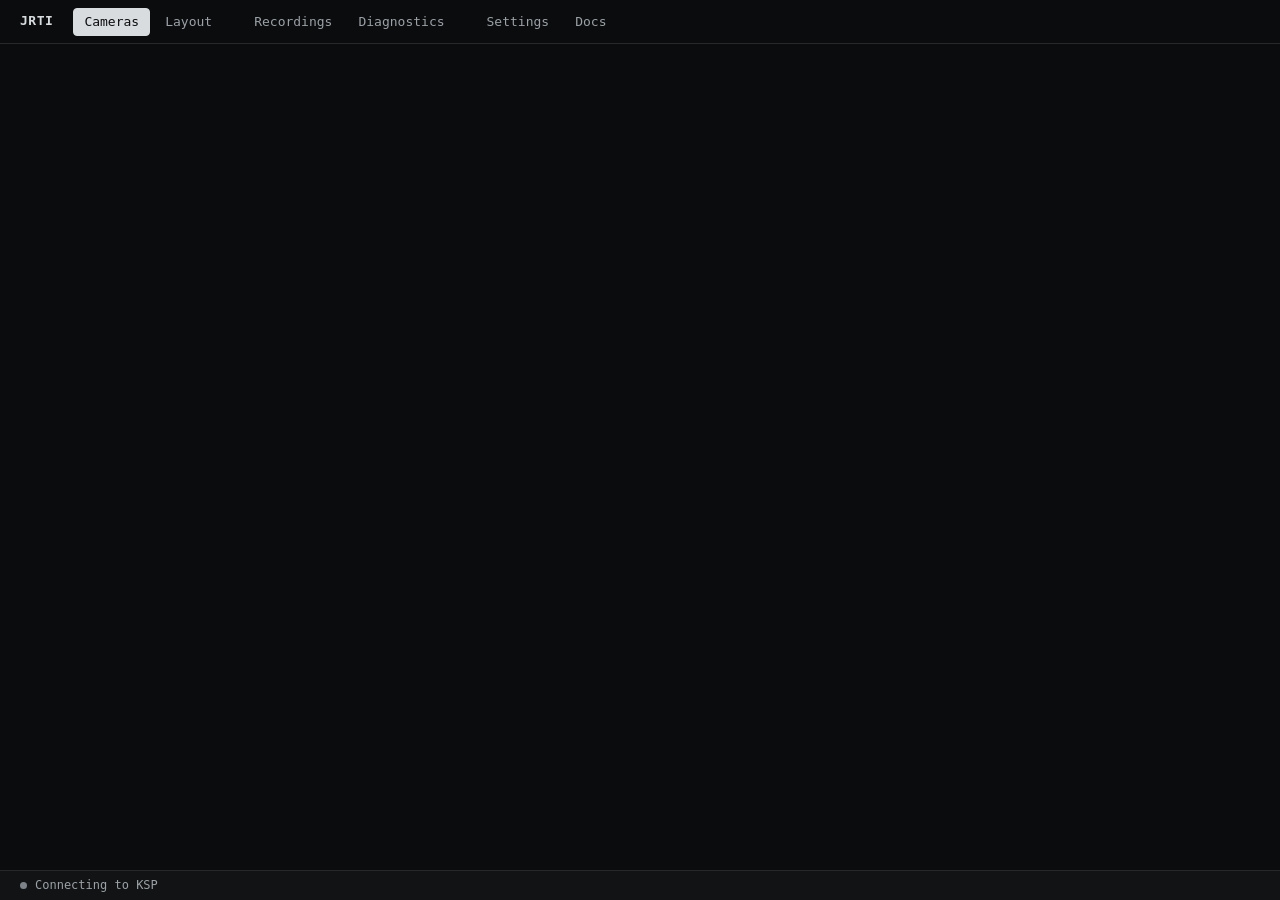
==== commit 9c808cbd: "docs: correct the docs, add settings page, add inagame docs link" ====
--- a/GameData/JustReadTheInstructions/Web/index.html
+++ b/GameData/JustReadTheInstructions/Web/index.html
@@ -20,6 +20,9 @@
                 Diagnostics<svg class="icon" aria-hidden="true"><use href="/images/icons.svg#i-external"></use></svg>
             </a>
             <button type="button" class="btn btn-quiet" id="settings-btn" aria-expanded="false" title="Recorder settings">Settings</button>
+            <a class="btn btn-quiet" href="https://relmymathieu.github.io/JustReadTheInstructions/" target="_blank" rel="noopener" title="Documentation on the internet (opens a new tab)">
+                Docs<svg class="icon" aria-hidden="true"><use href="/images/icons.svg#i-external"></use></svg>
+            </a>
         </nav>
     </header>
 
@@ -57,10 +60,7 @@
             <button type="button" class="btn btn-quiet" data-close>Close <kbd>Esc</kbd></button>
         </div>
         <div class="sheet-body" tabindex="-1">
-            <div class="field" id="settings-recorder-row" hidden>
-                <label for="settings-recorder">Record with</label>
-                <select id="settings-recorder" class="input"></select>
-            </div>
+            <p class="hint">Saved in this browser: another device keeps its own settings.</p>
 
             <div class="field" id="settings-codec-row" hidden>
                 <label for="settings-codec">Video codec</label>
@@ -71,18 +71,14 @@
                 </p>
             </div>
 
-            <div class="field">
-                <label for="settings-los">On signal loss while recording</label>
-                <select id="settings-los" class="input"></select>
+            <p class="hint hint-warning" id="settings-unavailable" hidden>
+                The game cannot record right now. JRTI's settings window in KSP (Ctrl+Alt+F8) says why.
+            </p>
+
+            <div class="hint note">
+                <p>Recordings are saved on the KSP computer in <code>GameData/JustReadTheInstructions/Web/recordings/</code> and listed under Recordings.</p>
+                <p>Recording in the game encodes an MP4 on the graphics card and keeps going if this page is closed.</p>
             </div>
-
-            <p class="hint note">
-                Recordings are saved on the KSP computer in
-                <code>GameData/JustReadTheInstructions/Web/recordings/</code> and listed under Recordings.
-                Recording in the game encodes an MP4 on the graphics card (H.264 unless you pick another codec)
-                and keeps going if this page is closed. The legacy browser recorder is only used when in-game
-                recording is unavailable or picked above, and will be removed in v3.0.0.
-            </p>
         </div>
     </aside>
 
@@ -100,7 +96,7 @@
     <div id="copy-fallback" class="modal-backdrop" role="dialog" aria-modal="true" aria-labelledby="copy-title">
         <div class="modal">
             <div class="modal-title" id="copy-title">The browser blocked the clipboard. Press Ctrl+C (Cmd+C on a Mac), then close.</div>
-            <input id="copy-input" class="input" type="text" readonly>
+            <input id="copy-input" class="input" type="text" readonly aria-labelledby="copy-title">
             <div class="modal-actions">
                 <a id="copy-select-btn" class="btn" href="#">Select</a>
                 <a id="copy-close-btn" class="btn" href="#">Close</a>
--- a/GameData/JustReadTheInstructions/Web/css/styles.css
+++ b/GameData/JustReadTheInstructions/Web/css/styles.css
@@ -34,7 +34,7 @@
     --font: "Commit Mono", ui-monospace, "Cascadia Mono", "SF Mono", Menlo, Consolas, monospace;
     --radius: 6px;
     --radius-sm: 4px;
-    --shadow: 0 16px 40px rgba(0, 0, 0, 0.55), 0 2px 8px rgba(0, 0, 0, 0.4);
+    --shadow: 0 8px 20px rgba(0, 0, 0, 0.5), 0 1px 4px rgba(0, 0, 0, 0.4);
     --ease: cubic-bezier(0.2, 0, 0, 1);
     --bar: 44px;
     --status: 30px;
@@ -277,7 +277,7 @@
 }
 
 .page {
-    padding: 28px 20px calc(var(--status) + 28px);
+    padding: 28px 20px calc(var(--status-h, var(--status)) + 28px);
 }
 
 .statusline {
@@ -289,7 +289,7 @@
     display: flex;
     align-items: center;
     gap: 18px;
-    height: var(--status);
+    min-height: var(--status);
     padding: 0 20px;
     border-top: 1px solid var(--line);
     background: var(--panel);
@@ -321,6 +321,7 @@
         }
 
 .lan-chip {
+    position: relative;
     display: inline-flex;
     align-items: center;
     gap: 8px;
@@ -333,6 +334,13 @@
     font-size: 12px;
     cursor: pointer;
 }
+
+    .lan-chip::after,
+    .viewer-back::after {
+        content: "";
+        position: absolute;
+        inset: -6px -2px;
+    }
 
     .lan-chip:hover {
         background: var(--hover);
@@ -414,29 +422,43 @@
         border-color: var(--hold);
     }
 
+.pane-head {
+    position: absolute;
+    top: -10px;
+    left: 10px;
+    right: 10px;
+    display: flex;
+    justify-content: space-between;
+    gap: 12px;
+    pointer-events: none;
+}
+
 .pane-title,
 .pane-state,
+.pane-mic,
 .pane-foot {
-    position: absolute;
     display: flex;
     align-items: center;
     gap: 8px;
-    max-width: calc(100% - 28px);
     padding: 0 6px;
     background: var(--bg);
     line-height: 18px;
     white-space: nowrap;
 }
 
+.pane-mic,
+.pane-foot {
+    position: absolute;
+    max-width: calc(100% - 28px);
+}
+
 .pane-title {
-    top: -10px;
-    left: 10px;
-    max-width: calc(100% - 180px);
+    min-width: 0;
+    pointer-events: auto;
 }
 
 .pane-state {
-    top: -10px;
-    right: 10px;
+    flex-shrink: 0;
     color: var(--state);
     font-size: 12px;
 }
@@ -463,6 +485,39 @@
     .pane-foot:empty {
         display: none;
     }
+
+.pane-mic {
+    bottom: -10px;
+    left: 10px;
+    gap: 6px;
+    height: 18px;
+    border: 0;
+    border-radius: var(--radius-sm);
+    color: var(--text-2);
+    font-size: 12px;
+    cursor: pointer;
+}
+
+    .pane-mic::after {
+        content: "";
+        position: absolute;
+        inset: -8px -2px;
+    }
+
+    .pane-mic:hover,
+    .pane-mic[aria-expanded="true"] {
+        color: var(--text);
+    }
+
+    .pane-mic .icon {
+        width: 12px;
+        height: 12px;
+        margin-left: -2px;
+    }
+
+.pane-mic-key {
+    color: var(--text-3);
+}
 
 .camera-id {
     color: var(--text-3);
@@ -497,12 +552,11 @@
         transition: opacity 0.3s var(--ease);
     }
 
-.camera-card.offline .preview img {
+.camera-card.offline .preview > img {
     opacity: 0.1;
 }
 
-.live-preview-feed,
-.rec-live-preview {
+.live-preview-feed {
     position: absolute;
     inset: 0;
     display: block;
@@ -561,6 +615,7 @@
 
 .camera-actions {
     display: flex;
+    flex-wrap: wrap;
     align-items: center;
     gap: 6px;
 }
@@ -571,7 +626,8 @@
         margin-left: auto;
     }
 
-.group-assign-btn.assigned {
+.pan-assign-btn.assigned:not([aria-expanded="true"]),
+.group-assign-btn.assigned:not([aria-expanded="true"]) {
     border-color: var(--line-3);
     color: var(--text);
 }
@@ -706,8 +762,37 @@
 }
 
 .menu-item:hover .menu-detail,
-.menu-item:focus-visible .menu-detail {
+.menu-item:focus-visible .menu-detail,
+.menu-item:hover .menu-description,
+.menu-item:focus-visible .menu-description {
     color: var(--ink);
+}
+
+.menu-item.has-description,
+.menu-note {
+    max-width: 44ch;
+}
+
+.menu-item.has-description {
+    flex-wrap: wrap;
+    row-gap: 2px;
+    padding-block: 6px;
+}
+
+.menu-description,
+.menu-note {
+    color: var(--text-2);
+    font-size: 12px;
+    font-weight: 400;
+    line-height: 1.45;
+}
+
+.menu-description {
+    flex-basis: 100%;
+}
+
+.menu-note {
+    padding: 6px 10px 8px;
 }
 
     .menu-item.danger {
@@ -868,6 +953,10 @@
     border-radius: var(--radius-sm);
 }
 
+    .note p + p {
+        margin-top: 8px;
+    }
+
 .recordings-list {
     list-style: none;
     margin-top: 12px;
@@ -882,32 +971,46 @@
     border-bottom: 1px solid var(--line);
 }
 
+.recording-title {
+    display: flex;
+    gap: 8px;
+    min-width: 0;
+}
+
+.recording-name {
+    overflow: hidden;
+    font-weight: 700;
+    text-overflow: ellipsis;
+    white-space: nowrap;
+}
+
+.recording-meta,
 .recording-file {
-    display: -webkit-box;
+    grid-column: 1;
+    color: var(--text-3);
+    font-size: 12px;
+}
+
+.recording-meta {
+    display: flex;
+    flex-wrap: wrap;
+    gap: 4px 12px;
+}
+
+    .recording-meta .live-tag {
+        color: var(--rec);
+    }
+
+.recording-file {
     min-width: 0;
     overflow: hidden;
-    font-size: 12px;
-    word-break: break-all;
-    -webkit-box-orient: vertical;
-    -webkit-line-clamp: 2;
-}
-
-.recording-meta {
-    grid-column: 1;
-    display: flex;
-    flex-wrap: wrap;
-    gap: 4px 12px;
-    color: var(--text-3);
-    font-size: 12px;
-}
-
-    .recording-meta .live-tag {
-        color: var(--rec);
-    }
+    text-overflow: ellipsis;
+    white-space: nowrap;
+}
 
 .recording-actions {
     grid-column: 2;
-    grid-row: 1 / span 2;
+    grid-row: 1 / span 3;
     display: flex;
     gap: 4px;
 }
@@ -959,8 +1062,10 @@
 .toast {
     position: fixed;
     left: 50%;
-    bottom: calc(var(--status) + 18px);
+    bottom: calc(var(--status-h, var(--status)) + 18px);
     z-index: 300;
+    width: max-content;
+    max-width: calc(100vw - 32px);
     padding: 7px 12px;
     border: 1px solid var(--line-3);
     border-radius: var(--radius-sm);
@@ -1075,6 +1180,15 @@
             background: var(--live);
         }
 
+    .tally-chip.is-paused {
+        border-color: var(--hold);
+        color: var(--hold);
+    }
+
+        .tally-chip.is-paused .lamp {
+            background: var(--hold);
+        }
+
     .tally-chip.is-rec {
         border-color: var(--rec);
         background: var(--rec);
@@ -1085,6 +1199,12 @@
             background: var(--ink);
             animation: cursor-blink 1.2s steps(1) infinite;
         }
+
+.viewer-crumbs {
+    display: flex;
+    gap: 8px;
+    min-width: 0;
+}
 
 .viewer-hud-name {
     min-width: 0;
@@ -1094,6 +1214,27 @@
     white-space: nowrap;
 }
 
+.viewer-back {
+    position: relative;
+    flex-shrink: 0;
+    color: var(--text-2);
+    text-decoration: none;
+    pointer-events: auto;
+}
+
+    .viewer-back:hover {
+        color: var(--text);
+        text-decoration: underline;
+    }
+
+.viewer-body.idle .viewer-back {
+    pointer-events: none;
+}
+
+.viewer-crumb-sep {
+    color: var(--text-3);
+}
+
 .viewer-tools {
     position: fixed;
     top: 16px;
@@ -1103,10 +1244,13 @@
     flex-direction: column;
     align-items: flex-end;
     gap: 8px;
+    max-width: calc(100vw - 32px);
 }
 
 .viewer-tool-row {
     display: flex;
+    flex-wrap: wrap;
+    justify-content: flex-end;
     gap: 6px;
 }
 
@@ -1121,22 +1265,43 @@
         background: rgba(0, 0, 0, 0.85);
     }
 
+    .overlay-btn[aria-pressed="true"]:hover,
+    .overlay-btn[aria-expanded="true"]:hover {
+        border-color: var(--text);
+        background: var(--text);
+    }
+
+    .overlay-btn.btn-rec.active,
+    .overlay-btn.btn-rec.active:hover {
+        border-color: var(--rec);
+        background: var(--rec);
+        color: var(--ink);
+    }
+
 .controls-panel {
-    width: 340px;
-    padding: 12px 14px;
+    --ctrl-label: 104px;
+    width: min(380px, 100%);
+    max-height: calc(100vh - 120px);
+    overflow-y: auto;
+    padding: 12px 14px 14px;
     border: 1px solid var(--line-3);
     border-radius: var(--radius);
     background: rgba(17, 19, 20, 0.96);
     box-shadow: var(--shadow);
 }
 
-    .controls-panel .hint {
-        margin-top: 8px;
-    }
+.ctrl-intro {
+    padding-bottom: 12px;
+    border-bottom: 1px solid var(--line);
+}
+
+.controls-panel .ctrl-heading {
+    margin: 14px 0 4px;
+}
 
 .ctrl-row {
     display: grid;
-    grid-template-columns: 90px 1fr 48px auto;
+    grid-template-columns: var(--ctrl-label) 1fr 56px auto;
     align-items: center;
     gap: 10px;
     min-height: 32px;
@@ -1149,6 +1314,10 @@
 .ctrl-val {
     text-align: right;
 }
+
+    .ctrl-val.ctrl-warn {
+        color: var(--hold);
+    }
 
 .ctrl-slider {
     width: 100%;
@@ -1174,6 +1343,154 @@
         border-radius: 2px;
         background: var(--text);
     }
+
+.ctrl-select {
+    grid-column: 2 / -1;
+}
+
+.ctrl-choice {
+    grid-column: 2 / -1;
+    display: flex;
+}
+
+    .ctrl-choice .btn {
+        min-width: 48px;
+    }
+
+        .ctrl-choice .btn:first-child {
+            border-radius: var(--radius-sm) 0 0 var(--radius-sm);
+        }
+
+        .ctrl-choice .btn:last-child {
+            margin-left: -1px;
+            border-radius: 0 var(--radius-sm) var(--radius-sm) 0;
+        }
+
+.pan-body {
+    display: flex;
+    align-items: center;
+    gap: 20px;
+    padding-top: 12px;
+}
+
+.pan-pad {
+    display: grid;
+    grid-template-columns: repeat(3, 36px);
+    grid-template-rows: repeat(3, 36px);
+    gap: 4px;
+    touch-action: none;
+}
+
+    .no-tilt .pan-pad {
+        grid-template-rows: 36px;
+    }
+
+        .no-tilt .pan-pad .pan-dir {
+            grid-row: 1;
+        }
+
+    .pan-pad .btn {
+        width: 36px;
+        height: 36px;
+        padding: 0;
+        justify-content: center;
+    }
+
+    .pan-dir[data-dir="up"] {
+        grid-area: 1 / 2;
+    }
+
+        .pan-dir[data-dir="up"] .icon {
+            transform: rotate(180deg);
+        }
+
+    .pan-dir[data-dir="left"] {
+        grid-area: 2 / 1;
+    }
+
+        .pan-dir[data-dir="left"] .icon {
+            transform: rotate(90deg);
+        }
+
+    .pan-dir[data-dir="right"] {
+        grid-area: 2 / 3;
+    }
+
+        .pan-dir[data-dir="right"] .icon {
+            transform: rotate(-90deg);
+        }
+
+    .pan-dir[data-dir="down"] {
+        grid-area: 3 / 2;
+    }
+
+    .pan-dir:active,
+    .pan-dir.held,
+    .pan-zoom [data-zoom]:active,
+    .pan-zoom [data-zoom].held {
+        border-color: var(--text);
+        background: var(--text);
+        color: var(--ink);
+    }
+
+.pan-side {
+    display: flex;
+    flex-direction: column;
+    gap: 10px;
+}
+
+.pan-zoom {
+    display: flex;
+    gap: 4px;
+}
+
+    .pan-zoom [data-zoom] {
+        width: 32px;
+        padding: 0;
+        justify-content: center;
+    }
+
+.pan-readout {
+    display: grid;
+    grid-template-columns: auto 56px;
+    gap: 2px 12px;
+    margin: 0;
+}
+
+    .pan-readout div {
+        display: contents;
+    }
+
+        .pan-readout div[hidden] {
+            display: none;
+        }
+
+    .pan-readout dt {
+        color: var(--text-2);
+        white-space: nowrap;
+    }
+
+    .pan-readout dd {
+        margin: 0;
+        text-align: right;
+    }
+
+.pan-track .btn:not(:first-child):not(:last-child) {
+    margin-left: -1px;
+    border-radius: 0;
+}
+
+.pan-track-note {
+    margin: 6px 0 0;
+}
+
+#pan-toggle.tracking:not([aria-expanded="true"]) {
+    border-color: var(--line-3);
+}
+
+.ctrl-note {
+    margin: 2px 0 6px calc(var(--ctrl-label) + 10px);
+}
 
 .ctrl-reset-btn {
     height: 24px;
@@ -1377,6 +1694,7 @@
 
     .layout-toolbar .toolbar-group {
         display: flex;
+        flex-shrink: 0;
         align-items: center;
         gap: 4px;
     }
@@ -1389,6 +1707,8 @@
 }
 
 .layout-switcher {
+    flex-shrink: 1;
+    min-width: 0;
     max-width: 320px;
 }
 
@@ -1636,6 +1956,22 @@
     cursor: help;
 }
 
+.debug-warnings {
+    margin: -18px 0 36px;
+    padding: 0;
+    color: var(--hold);
+    font-size: 12px;
+    list-style: none;
+}
+
+    .debug-warnings li::before {
+        content: "! ";
+    }
+
+    .debug-warnings li + li {
+        margin-top: 4px;
+    }
+
 .debug-charts {
     display: grid;
     grid-template-columns: repeat(auto-fit, minmax(360px, 1fr));
@@ -1687,6 +2023,7 @@
 
 .debug-table-wrap {
     margin-bottom: 18px;
+    outline-offset: 2px;
     border: 1px solid var(--line-2);
     border-radius: var(--radius);
     overflow-x: auto;
@@ -1767,35 +2104,34 @@
         content: "# ";
     }
 
-@media (max-width: 1240px) {
+@media (hover: none) {
+    .keys-hint,
+    .keys-btn {
+        display: none;
+    }
+}
+
+@media (max-width: 1100px) {
     .layout-toolbar kbd {
         display: none;
     }
 }
 
 @media (max-width: 1000px) {
+    .layout-switcher .kind {
+        display: none;
+    }
+}
+
+@media (max-width: 860px) {
     .layout-status,
-    .layout-switcher .kind,
-    #layout-copy,
-    #layout-help,
-    .toolbar-group .toolbar-sep:last-of-type {
+    .layout-toolbar .toolbar-wide,
+    .layout-toolbar .keys-btn {
         display: none;
     }
 
     .layout-toolbar .toolbar-group {
-        min-width: 0;
         margin-left: auto;
-        overflow-x: auto;
-        scrollbar-width: none;
-    }
-
-        .layout-toolbar .toolbar-group::-webkit-scrollbar {
-            display: none;
-        }
-
-    .layout-switcher {
-        flex-shrink: 1;
-        min-width: 0;
     }
 }
 
@@ -1807,7 +2143,7 @@
     }
 
     .page {
-        padding: 24px 12px calc(var(--status) + 24px);
+        padding: 24px 12px calc(var(--status-h, var(--status)) + 24px);
     }
 
     .wall {
@@ -1820,19 +2156,30 @@
 }
 
 @media (max-width: 640px) {
-    .topbar,
+    .topbar {
+        position: static;
+        align-items: flex-start;
+        height: auto;
+        min-height: var(--bar);
+        padding-block: 5px;
+    }
+
+    .brand {
+        line-height: 34px;
+    }
+
+    .tabs {
+        flex-wrap: wrap;
+    }
+
+    .statusline,
+    .groups-bar {
+        flex-wrap: wrap;
+        row-gap: 6px;
+    }
+
     .statusline {
-        overflow-x: auto;
-        scrollbar-width: none;
-    }
-
-        .topbar::-webkit-scrollbar,
-        .statusline::-webkit-scrollbar {
-            display: none;
-        }
-
-    .lan-chip .label {
-        display: none;
+        padding-block: 6px;
     }
 
     .wall {
@@ -1844,8 +2191,32 @@
     }
 
     .group-btn {
-        height: 22px;
-    }
+        height: 30px;
+    }
+
+    .btn kbd {
+        display: none;
+    }
+
+    .pan-panel {
+        position: fixed;
+        left: 0;
+        right: 0;
+        bottom: 0;
+        width: auto;
+        max-height: 55vh;
+        border-width: 1px 0 0;
+        border-radius: var(--radius) var(--radius) 0 0;
+        background: var(--panel);
+    }
+
+    .pan-open .viewer {
+        bottom: var(--pan-h, 0px);
+    }
+
+        .pan-panel .pan-body {
+            justify-content: center;
+        }
 
     .debug-readouts {
         grid-template-columns: repeat(2, 1fr);
